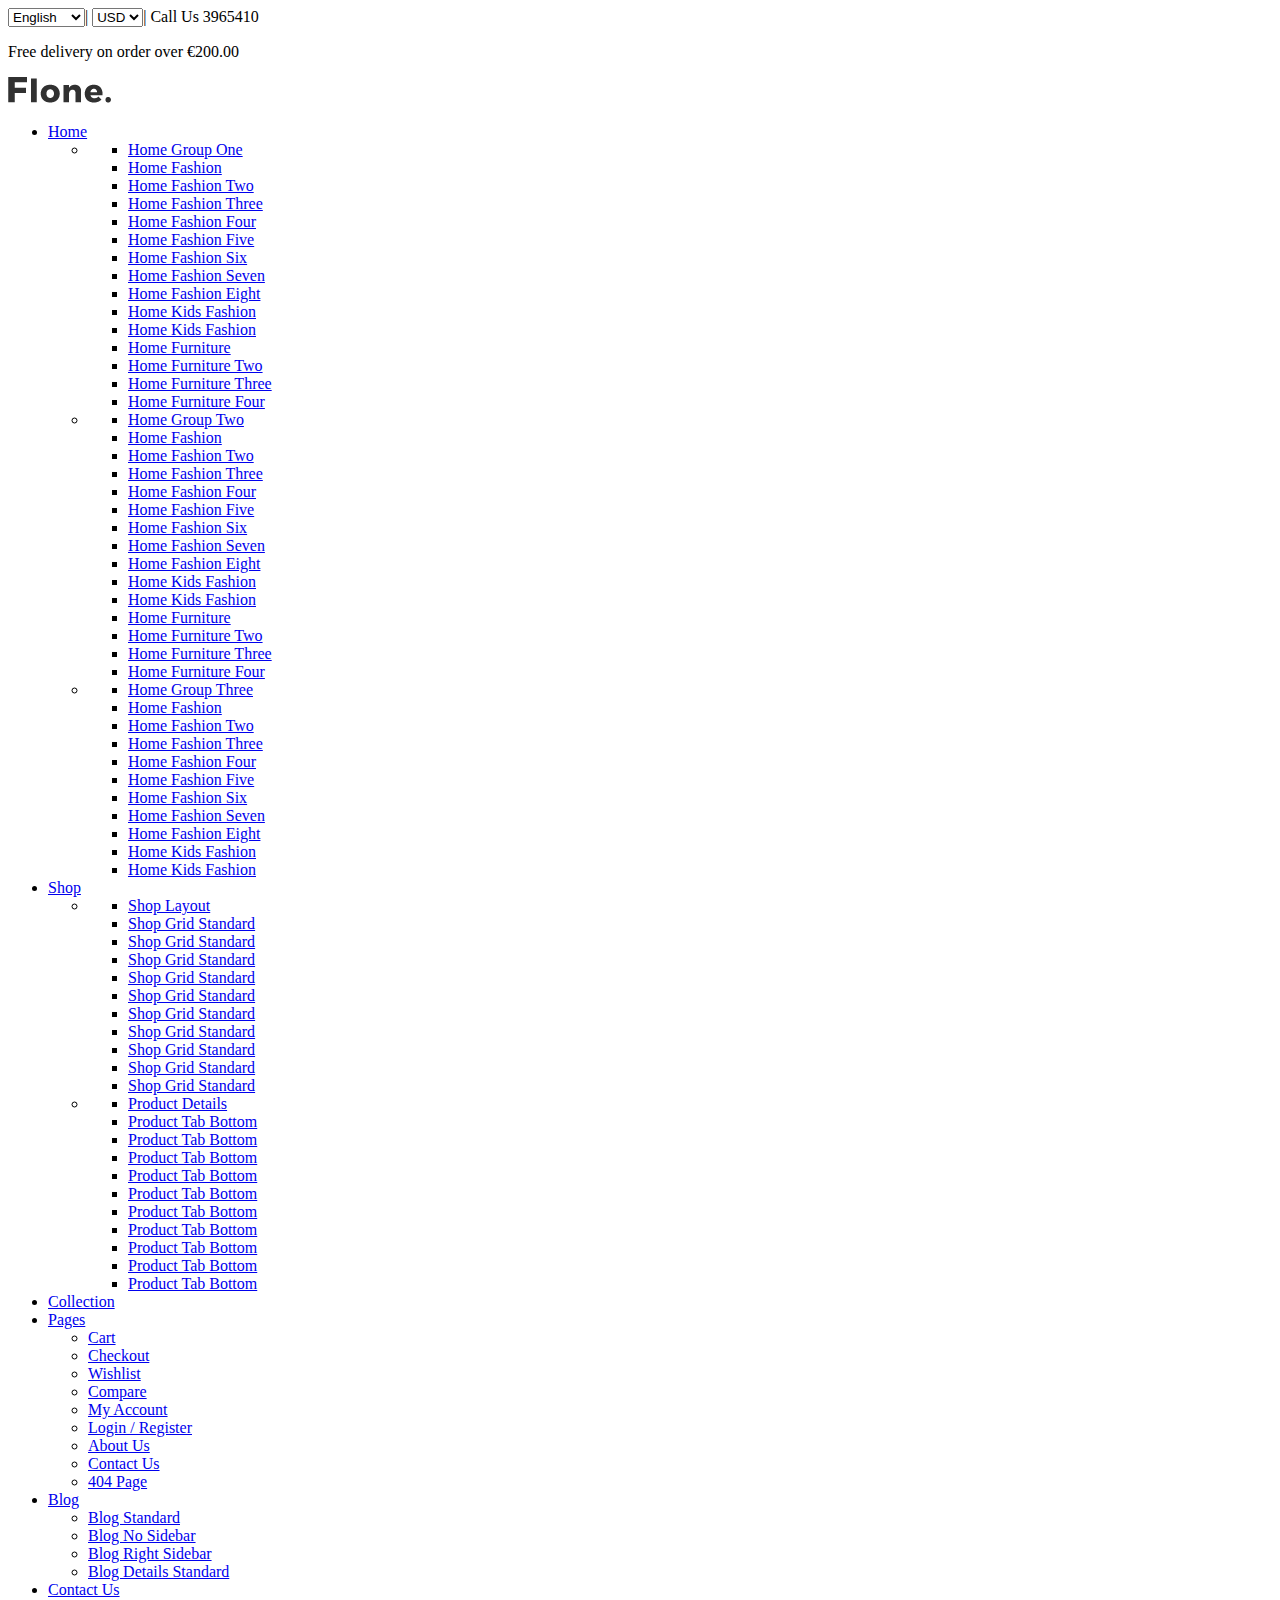
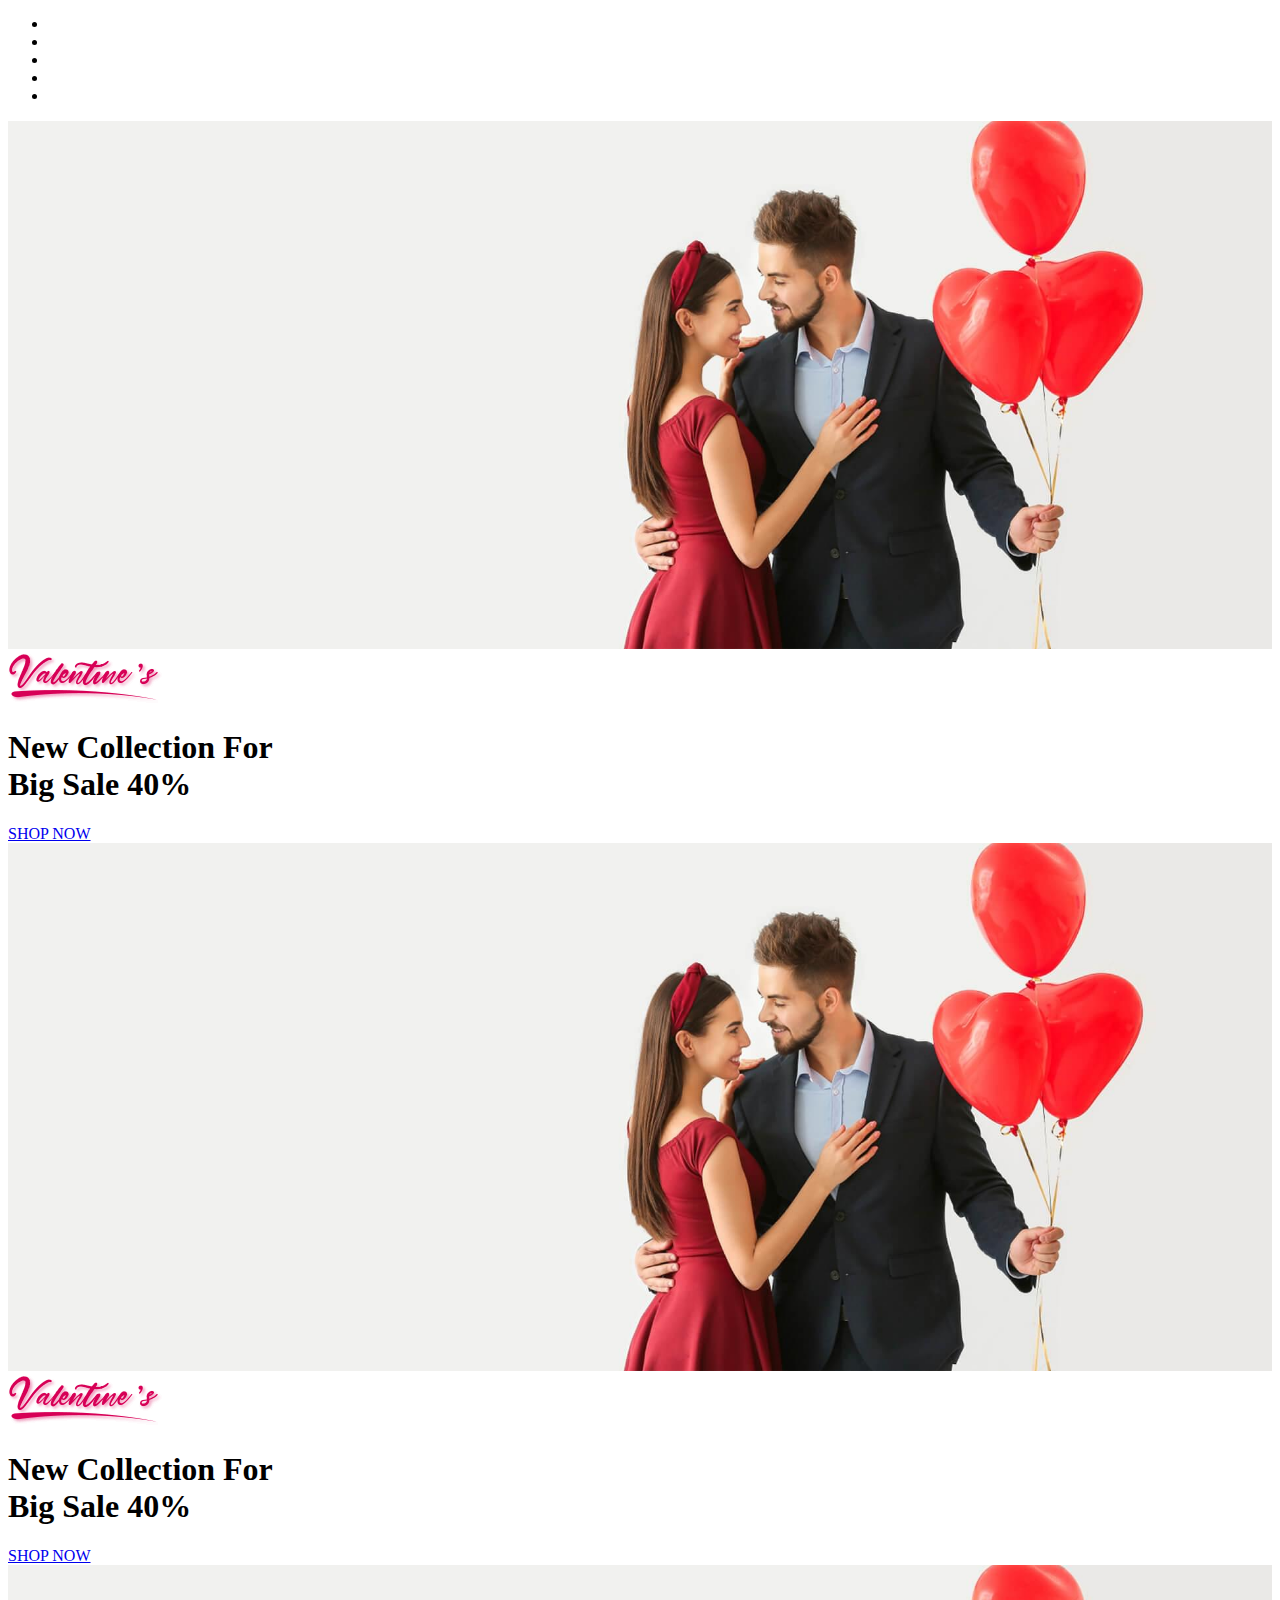
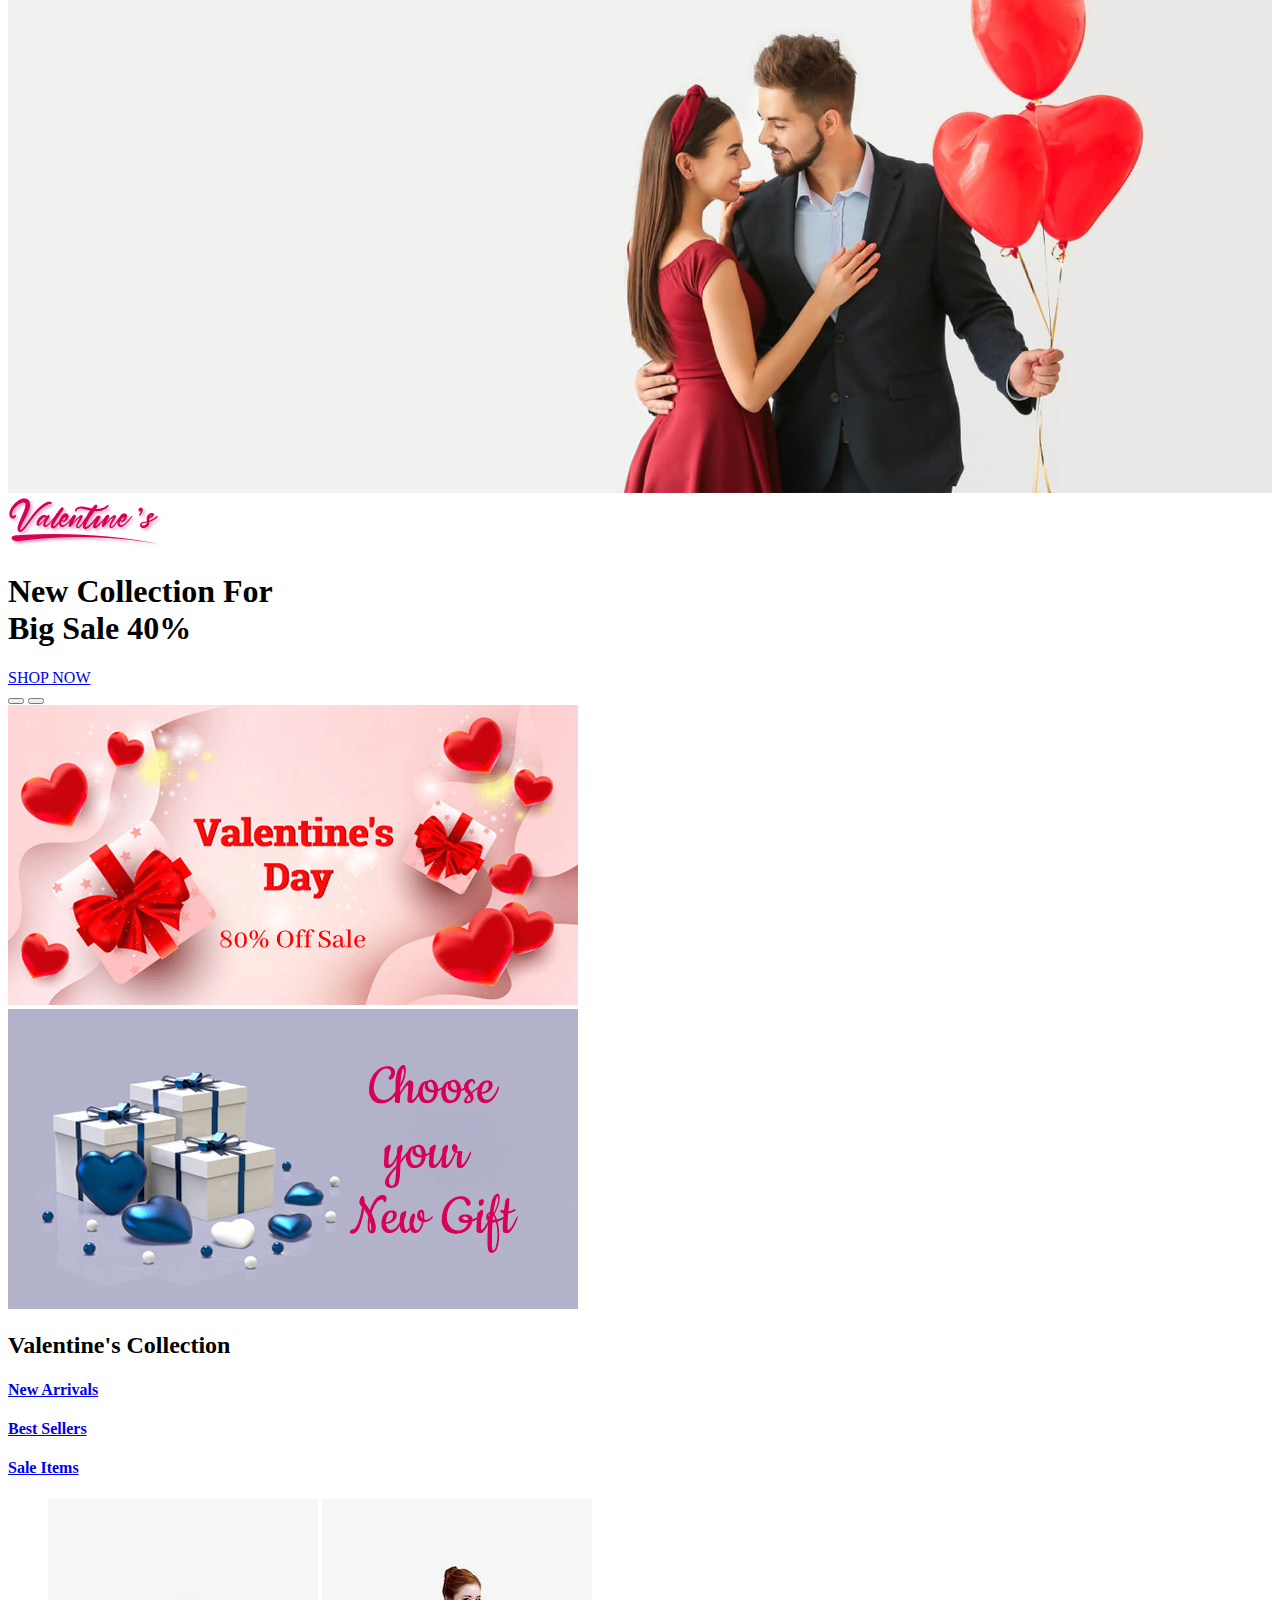
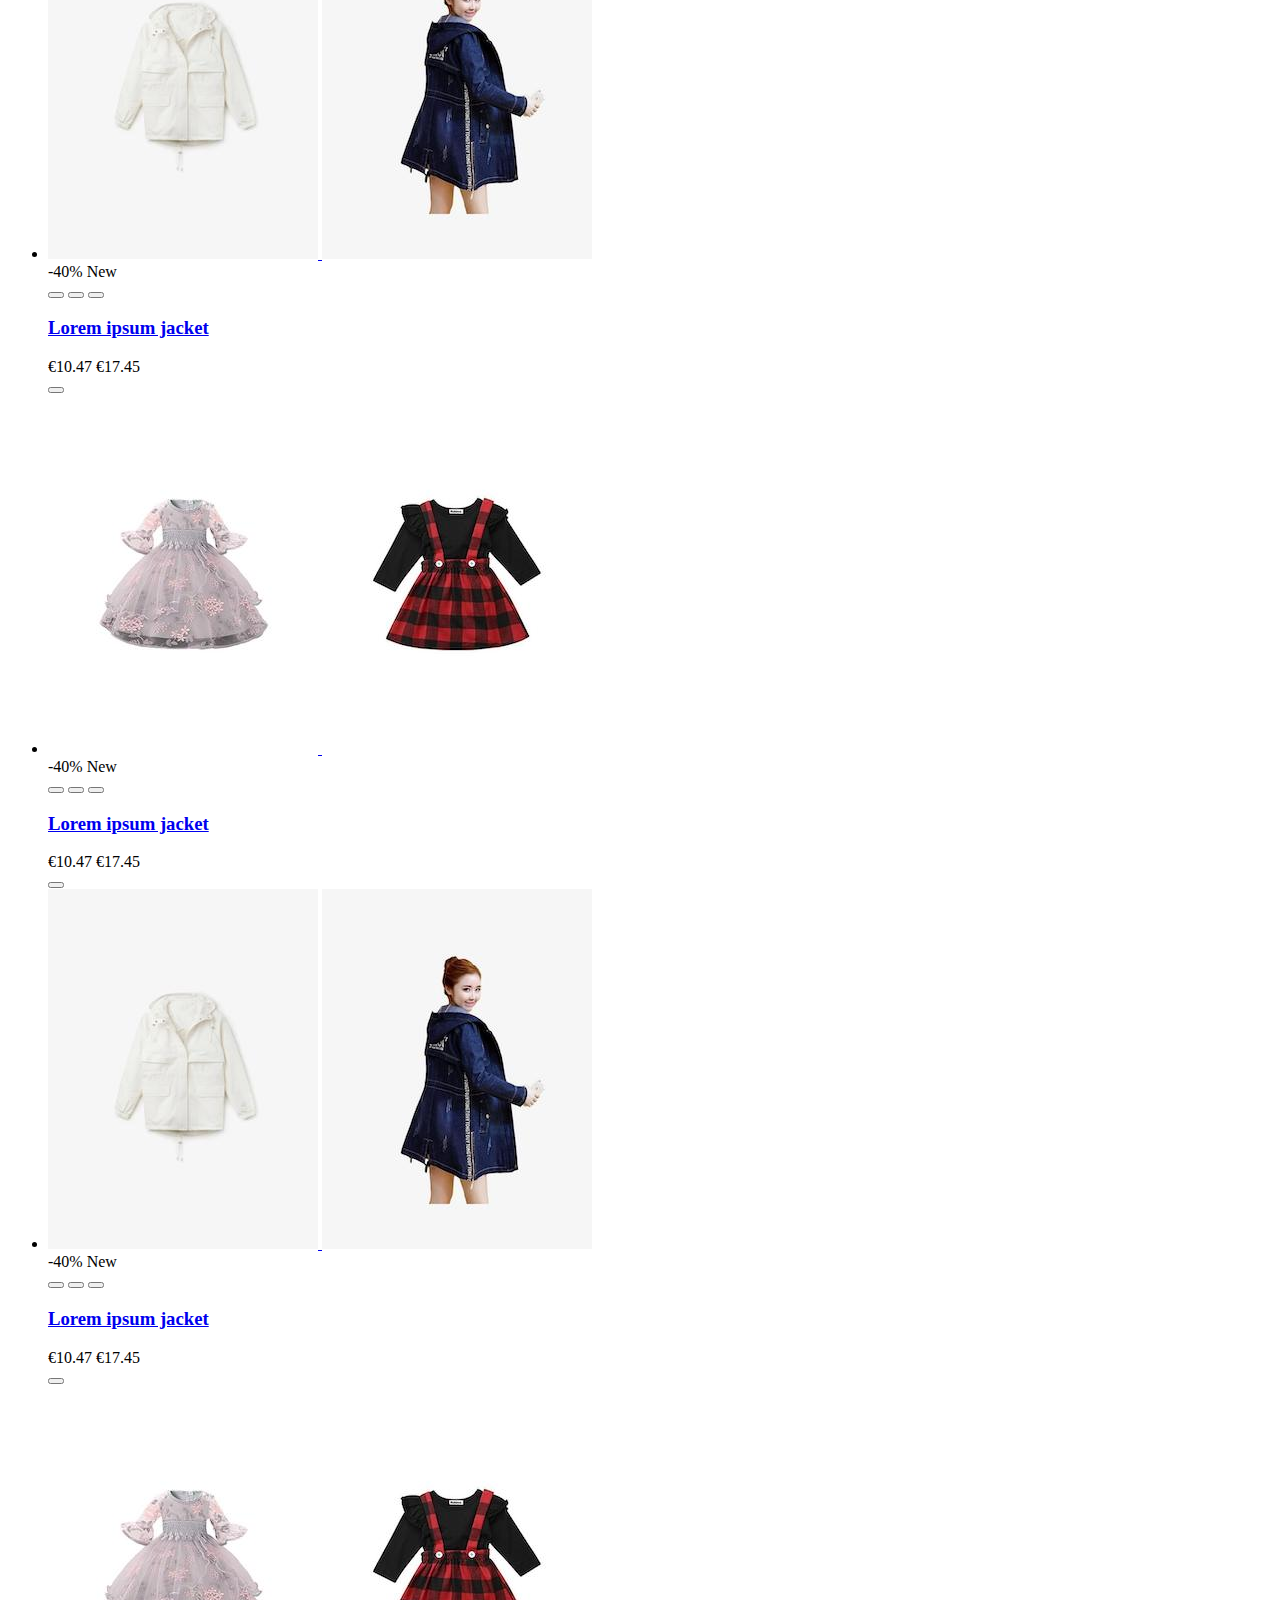
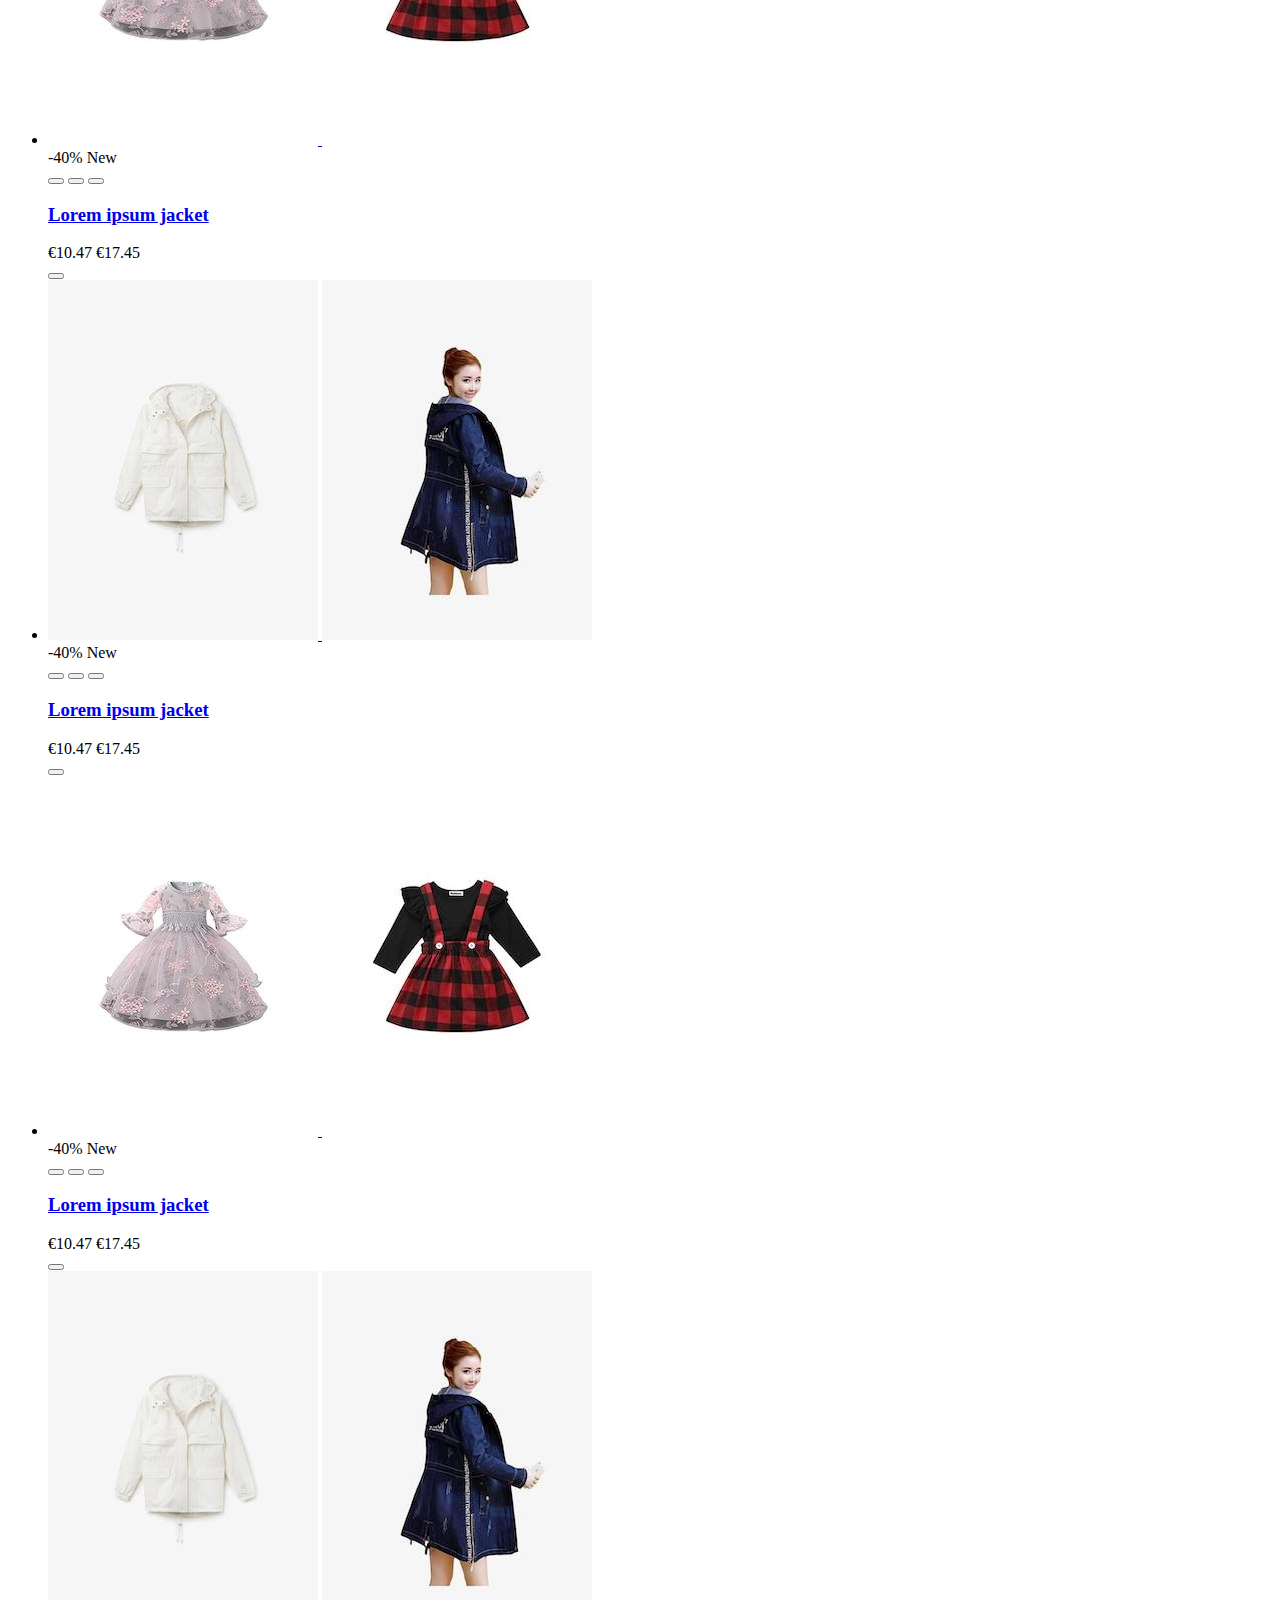
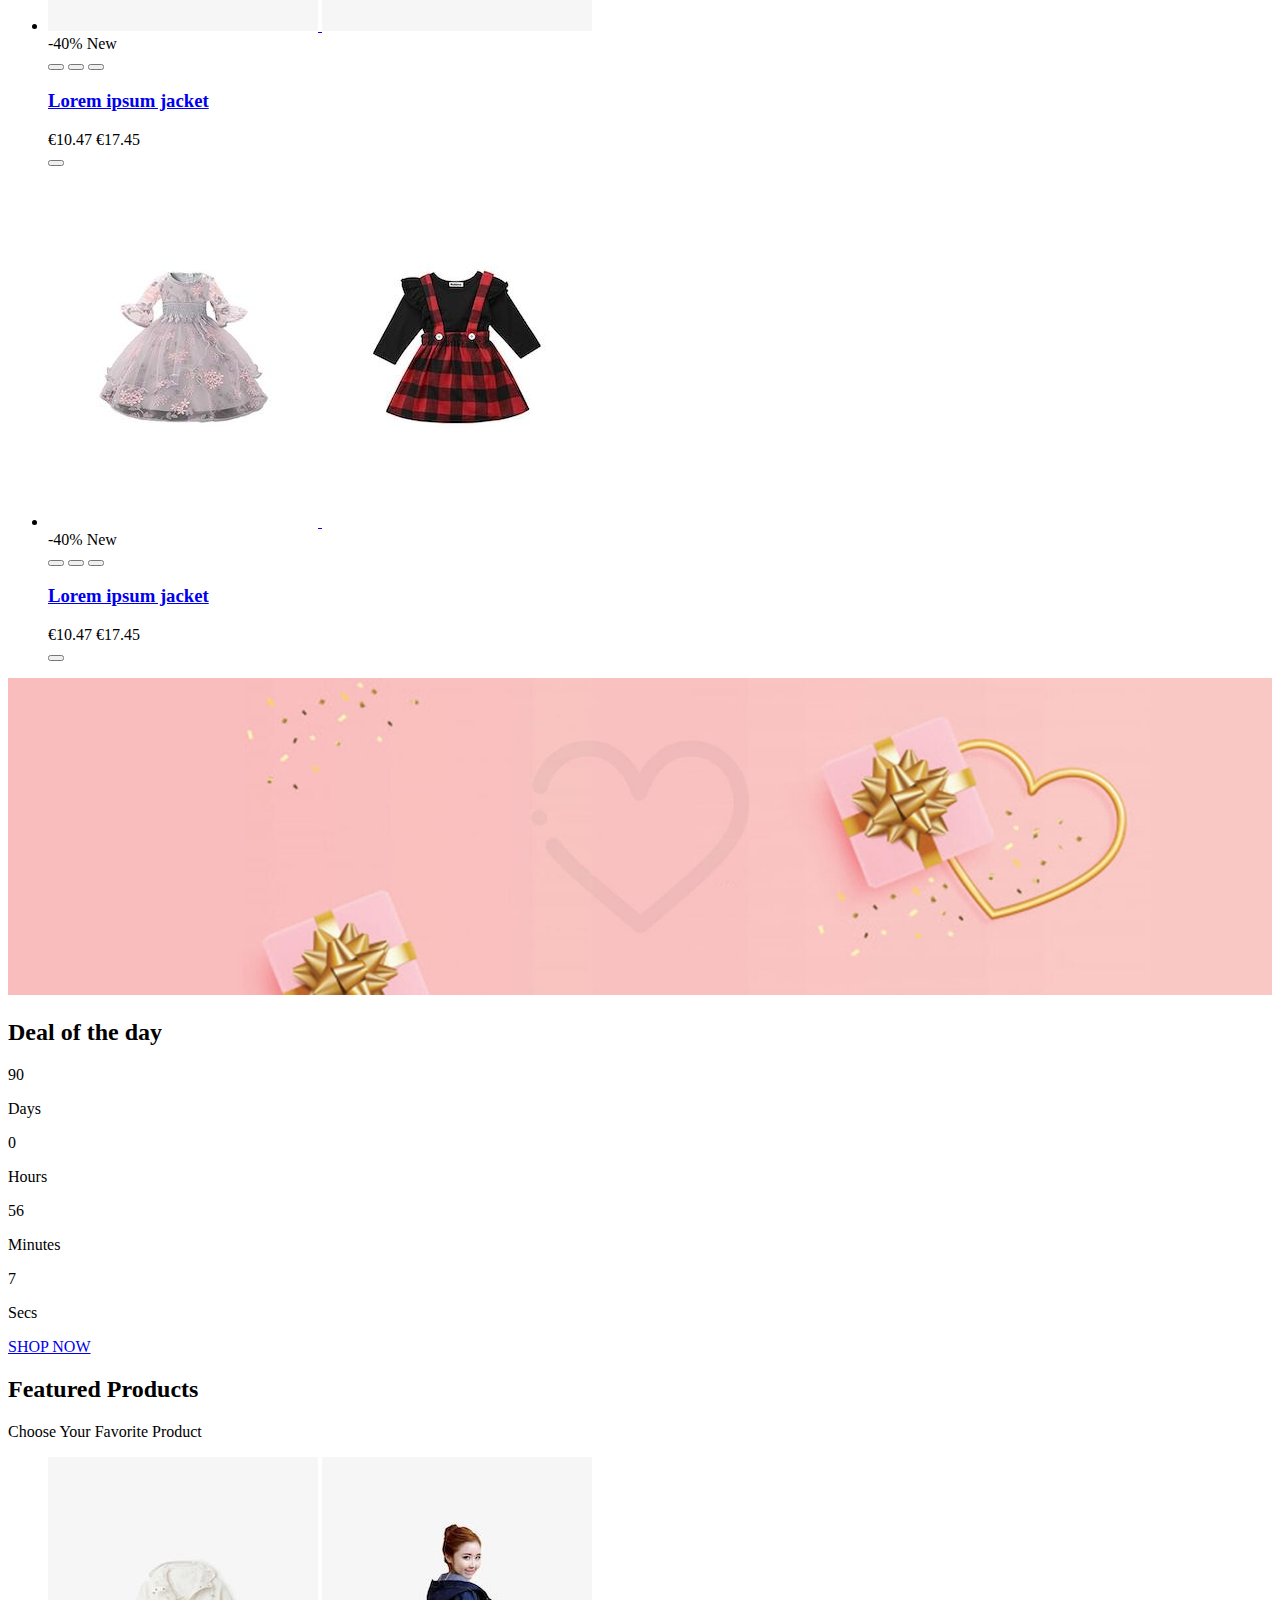
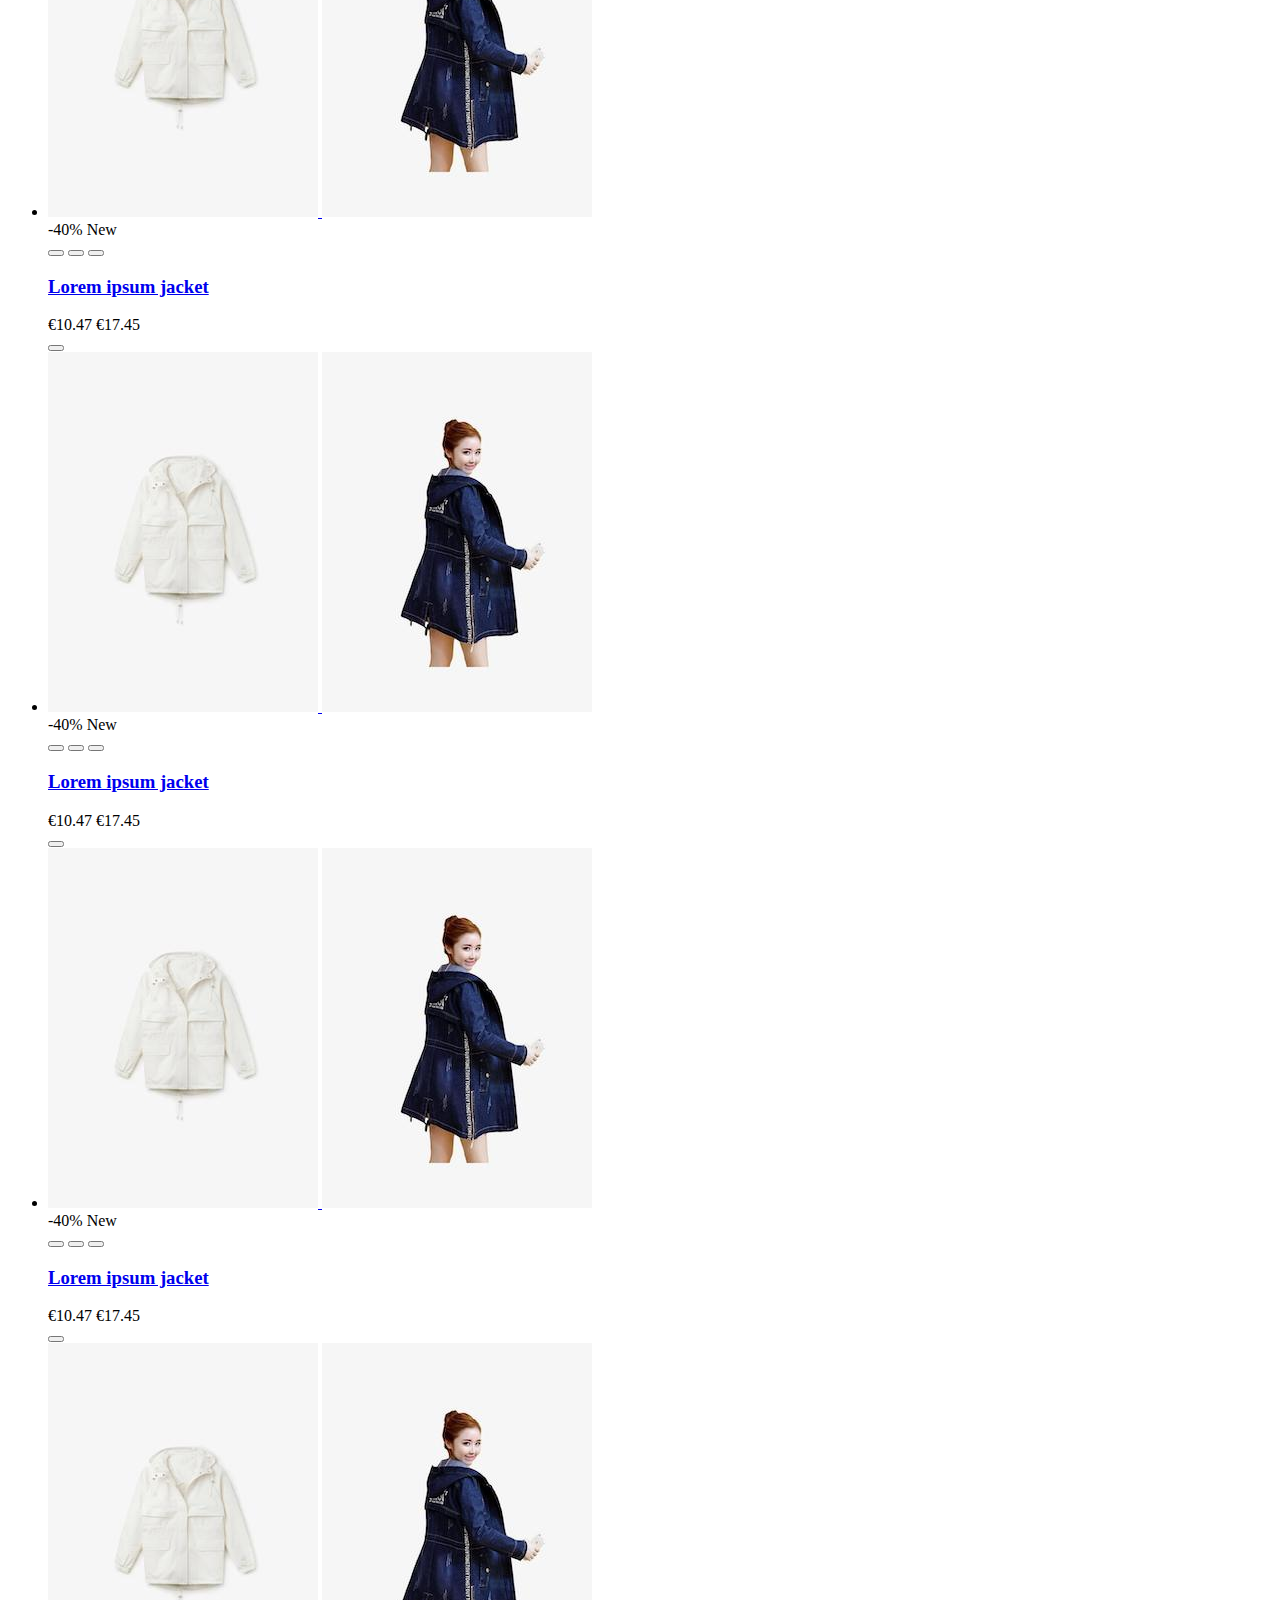
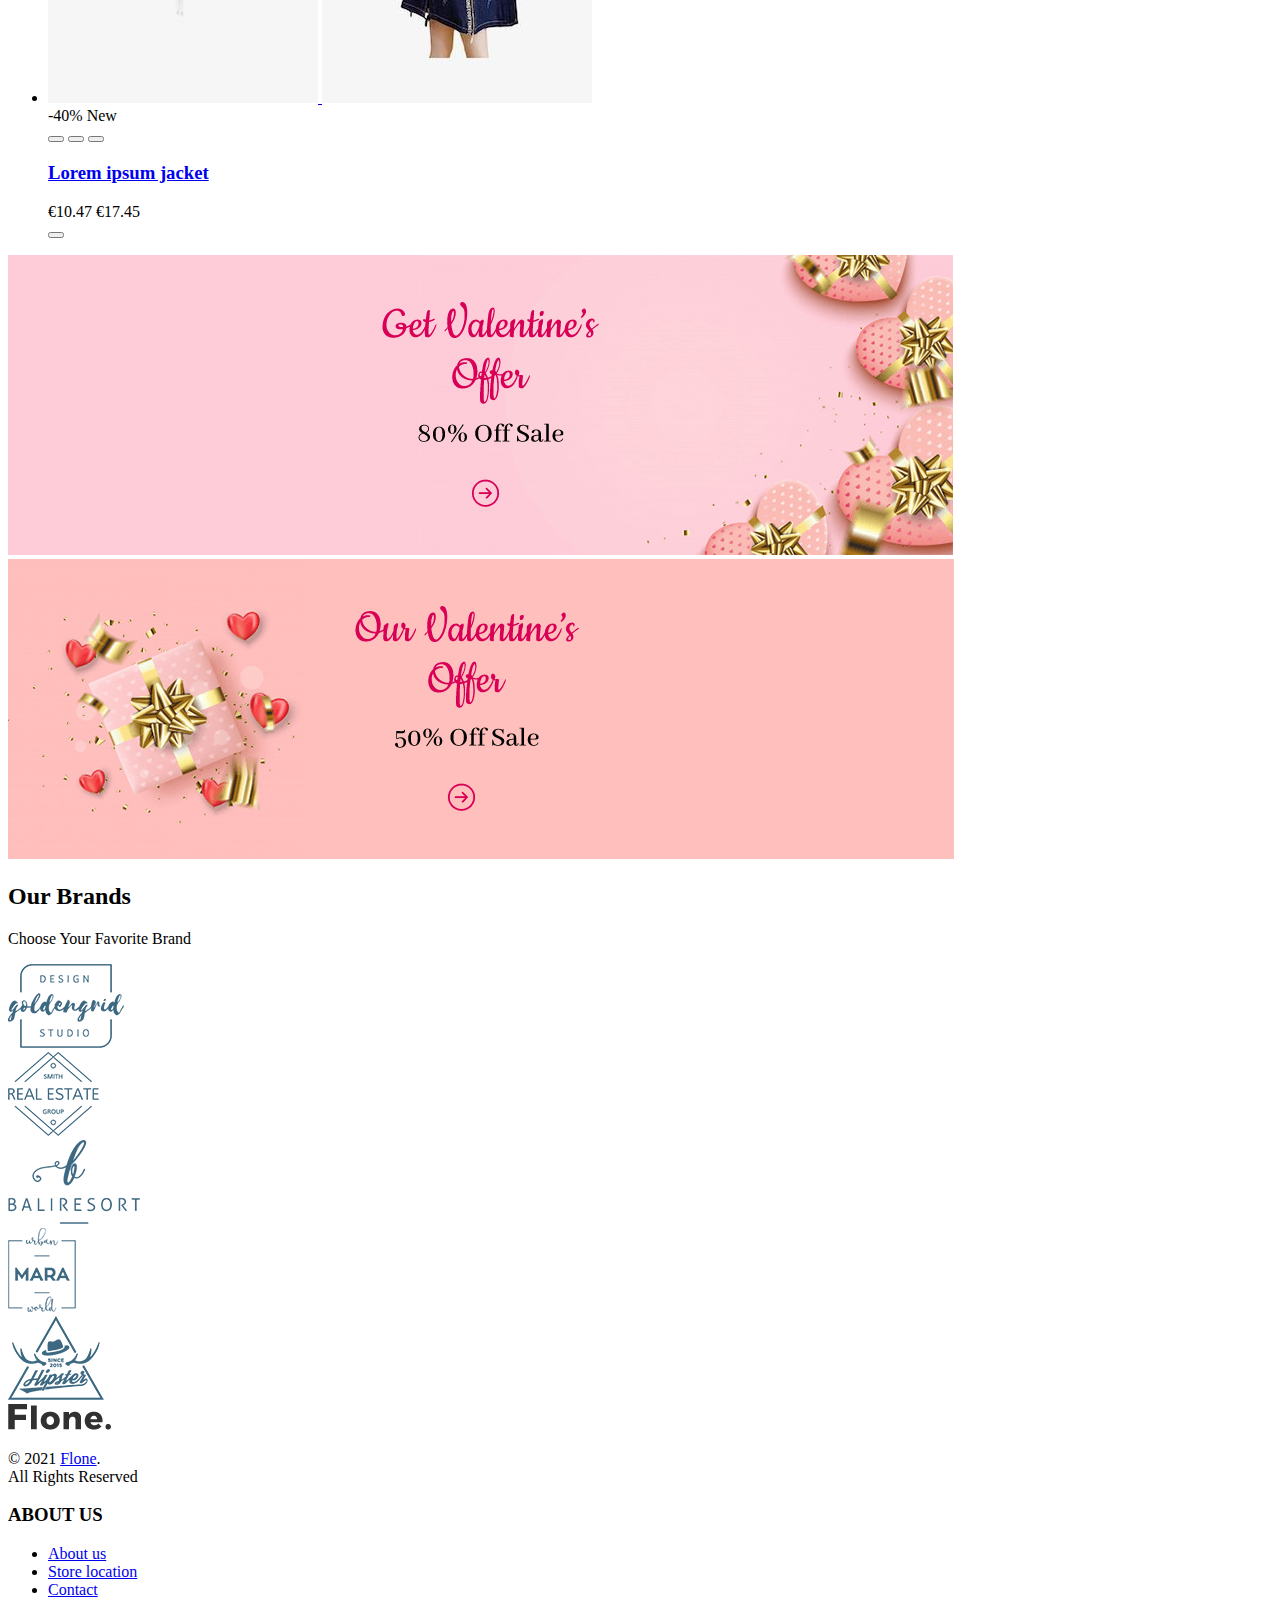
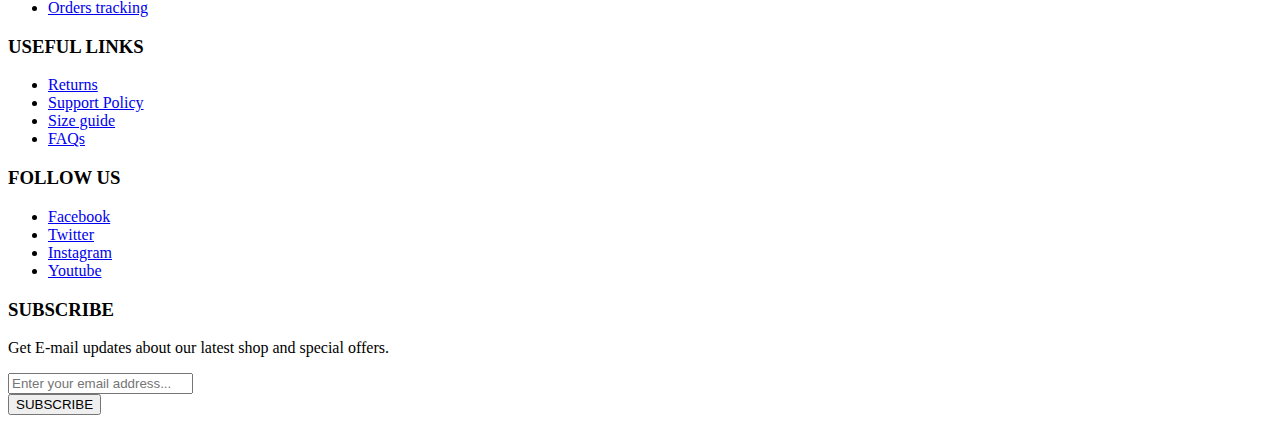
==== Homework2/index.html @ 4a44f286 "Submit homework2" ====
<!DOCTYPE html>
<html lang="en">
<head>
    <meta charset="UTF-8">
    <meta http-equiv="X-UA-Compatible" content="IE=edge">
    <meta name="viewport" content="width=device-width, initial-scale=1.0">
    <title>Homework2</title>
</head>
<body>
    <header>
        <div class="header-top">
            <div class="container">
                <div class="contain-top-left">
                    <select class="language">
                        <option value="english">English</option>
                        <option value="french">French</option>
                        <option value="germany">Germany</option>
                    </select>|
                    <select class="currency">
                        <option value="usd">USD</option>
                        <option value="eur">EUR</option>
                        <option value="gbp">GBP</option>
                    </select>|
                    <span>Call Us 3965410</span>
                </div>
                <div class="contain-top-right">
                    <p>Free delivery on order over €200.00</p>
                </div>
            </div>
        </div>
        <div class="header-bot">
            <div class="container">
                <div class="header-logo">
                    <a href="#"><img src="./img/headerLogo.png" alt="logo"></a>
                </div>
                <div class="header-menu">
                    <nav class="menu">
                        <ul>
                            <li>
                                <a href="#">Home<i class="i-dropdown"></i></a>
                                <ul>
                                    <li>
                                        <ul>
                                            <li class="menu-title"><a href="#">Home Group One</a></li>
                                            <li><a href="#">Home Fashion</a></li>
                                            <li><a href="#">Home Fashion Two</a></li>
                                            <li><a href="#">Home Fashion Three</a></li>
                                            <li><a href="#">Home Fashion Four</a></li>
                                            <li><a href="#">Home Fashion Five</a></li>
                                            <li><a href="#">Home Fashion Six</a></li>
                                            <li><a href="#">Home Fashion Seven</a></li>
                                            <li><a href="#">Home Fashion Eight</a></li>
                                            <li><a href="#">Home Kids Fashion</a></li>
                                            <li><a href="#">Home Kids Fashion</a></li>
                                            <li><a href="#">Home Furniture</a></li>
                                            <li><a href="#">Home Furniture Two</a></li>
                                            <li><a href="#">Home Furniture Three</a></li>
                                            <li><a href="#">Home Furniture Four</a></li>
                                        </ul>
                                    </li>
                                    <li>
                                        <ul>
                                            <li class="menu-title"><a href="#">Home Group Two</a></li>
                                            <li><a href="#">Home Fashion</a></li>
                                            <li><a href="#">Home Fashion Two</a></li>
                                            <li><a href="#">Home Fashion Three</a></li>
                                            <li><a href="#">Home Fashion Four</a></li>
                                            <li><a href="#">Home Fashion Five</a></li>
                                            <li><a href="#">Home Fashion Six</a></li>
                                            <li><a href="#">Home Fashion Seven</a></li>
                                            <li><a href="#">Home Fashion Eight</a></li>
                                            <li><a href="#">Home Kids Fashion</a></li>
                                            <li><a href="#">Home Kids Fashion</a></li>
                                            <li><a href="#">Home Furniture</a></li>
                                            <li><a href="#">Home Furniture Two</a></li>
                                            <li><a href="#">Home Furniture Three</a></li>
                                            <li><a href="#">Home Furniture Four</a></li>
                                        </ul>
                                    </li>
                                    <li>
                                        <ul>
                                            <li class="menu-title"><a href="#">Home Group Three</a></li>
                                            <li><a href="#">Home Fashion</a></li>
                                            <li><a href="#">Home Fashion Two</a></li>
                                            <li><a href="#">Home Fashion Three</a></li>
                                            <li><a href="#">Home Fashion Four</a></li>
                                            <li><a href="#">Home Fashion Five</a></li>
                                            <li><a href="#">Home Fashion Six</a></li>
                                            <li><a href="#">Home Fashion Seven</a></li>
                                            <li><a href="#">Home Fashion Eight</a></li>
                                            <li><a href="#">Home Kids Fashion</a></li>
                                            <li><a href="#">Home Kids Fashion</a></li>
                                        </ul>
                                    </li>
                                </ul>
                            </li>
                            <li>
                                <a href="#">Shop<i class="i-dropdown"></i></a>
                                <ul>
                                    <li>
                                        <ul>
                                            <li class="menu-title"><a href="#">Shop Layout</a></li>
                                            <li><a href="#">Shop Grid Standard</a></li>
                                            <li><a href="#">Shop Grid Standard</a></li>
                                            <li><a href="#">Shop Grid Standard</a></li>
                                            <li><a href="#">Shop Grid Standard</a></li>
                                            <li><a href="#">Shop Grid Standard</a></li>
                                            <li><a href="#">Shop Grid Standard</a></li>
                                            <li><a href="#">Shop Grid Standard</a></li>
                                            <li><a href="#">Shop Grid Standard</a></li>
                                            <li><a href="#">Shop Grid Standard</a></li>
                                            <li><a href="#">Shop Grid Standard</a></li>
                                        </ul>
                                    </li>
                                    <li>
                                        <ul>
                                            <li class="menu-title"><a href="#">Product Details</a></li>
                                            <li><a href="#">Product Tab Bottom</a></li>
                                            <li><a href="#">Product Tab Bottom</a></li>
                                            <li><a href="#">Product Tab Bottom</a></li>
                                            <li><a href="#">Product Tab Bottom</a></li>
                                            <li><a href="#">Product Tab Bottom</a></li>
                                            <li><a href="#">Product Tab Bottom</a></li>
                                            <li><a href="#">Product Tab Bottom</a></li>
                                            <li><a href="#">Product Tab Bottom</a></li>
                                            <li><a href="#">Product Tab Bottom</a></li>
                                            <li><a href="#">Product Tab Bottom</a></li>
                                        </ul>
                                    </li>
                                </ul>
                            </li>
                            <li>
                                <a href="#">Collection</a>
                            </li>
                            <li>
                                <a href="#">Pages<i class="i-dropdown"></i></a>
                                <ul class="submenu">
                                    <li>
                                        <a href="#">Cart</a>
                                    </li>
                                    <li>
                                        <a href="#">Checkout</a>
                                    </li>
                                    <li>
                                        <a href="#">Wishlist</a>
                                    </li>
                                    <li>
                                        <a href="#">Compare</a>
                                    </li>
                                    <li>
                                        <a href="#">My Account</a>
                                    </li>
                                    <li>
                                        <a href="#">Login / Register</a>
                                    </li>
                                    <li>
                                        <a href="#">About Us</a>
                                    </li>
                                    <li>
                                        <a href="#">Contact Us</a>
                                    </li>
                                    <li>
                                        <a href="#">404 Page</a>
                                    </li>
                                </ul>
                            </li>
                            <li>
                                <a href="#">Blog<i class="i-dropdown"></i></a>
                                <ul class="submenu">
                                    <li>
                                        <a href="#">Blog Standard</a>
                                    </li>
                                    <li>
                                        <a href="#">Blog No Sidebar</a>
                                    </li>
                                    <li>
                                        <a href="#r">Blog Right Sidebar</a>
                                    </li>
                                    <li>
                                        <a href="#">Blog Details Standard</a>
                                    </li>
                                </ul>
                            </li>
                            <li>
                                <a href="#">Contact Us</a>
                            </li>
                        </ul>
                    </nav>
                </div>
                <div class="header-icon">
                    <ul>
                        <li><a href=""><i class="i-search"></i></a></li>
                        <li><a href=""><i class="i-user"></i></a></li>
                        <li><a href=""><i class="i-wrap"></i></a></li>
                        <li><a href=""><i class="i-like"></i></a></li>
                        <li><a href=""><i class="i-shopbag"></i></a></li>
                    </ul>
                </div>
            </div>
        </div>
    </header>

    <main>
        <!-- carousel -->
        <section class="section-carousels">
            <div class="carousels slide">
                <div class="carousel-inner">
                    <div class="carousel-item">
                        <img src="./img/imgSlideTop.jpeg" style="width:100%;" alt="image slide">
                        <div class="content-img">
                            <img class="animated" src="./img/imgConentSlide.png" alt="image content">
                        </div>
                        <h1 class="animated">New Collection For <br>Big Sale 40%</h1>
                        <div class="btn">
                            <a class="animated" href="#">SHOP NOW</a>
                        </div>
                    </div>
                    <div class="carousel-item">
                        <img src="./img/imgSlideTop.jpeg" alt="image-layout" style="width:100%;">
                        <div class="content-img">
                            <img class="animated" src="./img/imgConentSlide.png" alt="image content">
                        </div>
                        <h1 class="animated">New Collection For <br>Big Sale 40%</h1>
                        <div class="btn">
                            <a class="animated" href="#">SHOP NOW</a>
                        </div>
                    </div>
                    <div class="carousel-item">
                        <img src="./img/imgSlideTop.jpeg" alt="image-layout" style="width:100%;">
                        <div class="content-img">
                            <img class="animated" src="./img/imgConentSlide.png" alt="image content">
                        </div>
                        <h1 class="animated">New Collection For <br>Big Sale 40%</h1>
                        <div class="btn-primary">
                            <a class="animated" href="#">SHOP NOW</a>
                        </div>
                    </div>
                </div>
            </div>
            <button class="button-next" aria-label="Next slide">
                <i class="i-right"></i>
            </button>
            <button class="button-prev" aria-label="Previous slide">
                <i class="i-left"></i>
            </button>
        </section>
        <!-- banner top -->
        <div class="banner-area-top">
            <div class="container">
                <div class="banner-col">
                    <a href="#">
                        <img src="./img/banner1.png" alt="banner left">
                    </a>
                </div>
                <div class="banner-col">
                    <a href="#">
                        <img src="./img/banner2.png" alt="banner right">
                    </a>
                </div>
            </div>
        </div>
        <!-- product -->
        <div class="product-area">
            <div class="container">
                <div class="header-product">
                    <h2>Valentine's Collection</h2>
                </div>
                <nav class="product-tab-list">
                    <div class="nav-item">
                        <a href="#" class="nav-link">
                            <h4>New Arrivals</h4>
                        </a>
                    </div>
                    <div class="nav-item">
                        <a href="#" class="nav-link">
                            <h4>Best Sellers</h4>
                        </a>
                    </div>
                    <div class="nav-item">
                        <a href="#" class="nav-link">
                            <h4>Sale Items</h4>
                        </a>
                    </div>
                </nav>
                <div class="products-show">
                    <ul class="products-list">
                        <li class="product-item">
                            <div class="product-item">
                                <div class="product-img">
                                    <a href="#">
                                        <img class="default-img" src="./img/imgPro1.jpeg" alt="product image 1">
                                        <img class="hover-img" src="./img/imgPro2.jpeg" alt="product image 2">
                                    </a>
                                    <div class="product-img-text">
                                        <span class="pink">-40%</span>
                                        <span class="purple">New</span>
                                    </div>
                                    <div class="product-icon">
                                        <button title="Select options">
                                            <i class="i-select"></i>
                                        </button>
                                        <button title="Quick View">
                                            <i class="i-view"></i>
                                        </button>
                                        <button title="Add to compare">
                                            <i class="i-wrap"></i>
                                        </button>
                                    </div>
                                </div>
                                <div class="product-information">
                                    <div class="title-price">
                                        <h3><a href="#">Lorem ipsum jacket</a></h3>
                                        <div class="price">
                                            <span>€10.47</span>
                                            <span class="old">€17.45</span>
                                        </div>
                                    </div>
                                    <div class="pro-like">
                                        <button title="Add to wishlist">
                                            <i class="i-heart"></i>
                                        </button>
                                    </div>
                                </div>
                            </div>
                        </li>
                        <li class="product-item">
                            <div class="product-item">
                                <div class="product-img">
                                    <a href="#">
                                        <img class="default-img" src="./img/imgPro3.jpeg" alt="product image 3">
                                        <img class="hover-img" src="./img/imgPro4.jpeg" alt="product image 4">
                                    </a>
                                    <div class="product-img-text">
                                        <span class="pink">-40%</span>
                                        <span class="purple">New</span>
                                    </div>
                                    <div class="product-icon">
                                        <button title="Select options">
                                            <i class="i-select"></i>
                                        </button>
                                        <button title="Quick View">
                                            <i class="i-view"></i>
                                        </button>
                                        <button title="Add to compare">
                                            <i class="i-wrap"></i>
                                        </button>
                                    </div>
                                </div>
                                <div class="product-information">
                                    <div class="title-price">
                                        <h3><a href="#">Lorem ipsum jacket</a></h3>
                                        <div class="price">
                                            <span>€10.47</span>
                                            <span class="old">€17.45</span>
                                        </div>
                                    </div>
                                    <div class="pro-like">
                                        <button title="Add to wishlist">
                                            <i class="i-heart"></i>
                                        </button>
                                    </div>
                                </div>
                            </div>
                        </li>
                        <li class="product-item">
                            <div class="product-item">
                                <div class="product-img">
                                    <a href="#">
                                        <img class="default-img" src="./img/imgPro1.jpeg" alt="product image 1">
                                        <img class="hover-img" src="./img/imgPro2.jpeg" alt="product image 2">
                                    </a>
                                    <div class="product-img-text">
                                        <span class="pink">-40%</span>
                                        <span class="purple">New</span>
                                    </div>
                                    <div class="product-icon">
                                        <button title="Select options">
                                            <i class="i-select"></i>
                                        </button>
                                        <button title="Quick View">
                                            <i class="i-view"></i>
                                        </button>
                                        <button title="Add to compare">
                                            <i class="i-wrap"></i>
                                        </button>
                                    </div>
                                </div>
                                <div class="product-information">
                                    <div class="title-price">
                                        <h3><a href="#">Lorem ipsum jacket</a></h3>
                                        <div class="price">
                                            <span>€10.47</span>
                                            <span class="old">€17.45</span>
                                        </div>
                                    </div>
                                    <div class="pro-like">
                                        <button title="Add to wishlist">
                                            <i class="i-heart"></i>
                                        </button>
                                    </div>
                                </div>
                            </div>
                        </li>
                        <li class="product-item">
                            <div class="product-item">
                                <div class="product-img">
                                    <a href="#">
                                        <img class="default-img" src="./img/imgPro3.jpeg" alt="product image 3">
                                        <img class="hover-img" src="./img/imgPro4.jpeg" alt="product image 4">
                                    </a>
                                    <div class="product-img-text">
                                        <span class="pink">-40%</span>
                                        <span class="purple">New</span>
                                    </div>
                                    <div class="product-icon">
                                        <button title="Select options">
                                            <i class="i-select"></i>
                                        </button>
                                        <button title="Quick View">
                                            <i class="i-view"></i>
                                        </button>
                                        <button title="Add to compare">
                                            <i class="i-wrap"></i>
                                        </button>
                                    </div>
                                </div>
                                <div class="product-information">
                                    <div class="title-price">
                                        <h3><a href="#">Lorem ipsum jacket</a></h3>
                                        <div class="price">
                                            <span>€10.47</span>
                                            <span class="old">€17.45</span>
                                        </div>
                                    </div>
                                    <div class="pro-like">
                                        <button title="Add to wishlist">
                                            <i class="i-heart"></i>
                                        </button>
                                    </div>
                                </div>
                            </div>
                        </li>
                        <li class="product-item">
                            <div class="product-item">
                                <div class="product-img">
                                    <a href="#">
                                        <img class="default-img" src="./img/imgPro1.jpeg" alt="product image 1">
                                        <img class="hover-img" src="./img/imgPro2.jpeg" alt="product image 2">
                                    </a>
                                    <div class="product-img-text">
                                        <span class="pink">-40%</span>
                                        <span class="purple">New</span>
                                    </div>
                                    <div class="product-icon">
                                        <button title="Select options">
                                            <i class="i-select"></i>
                                        </button>
                                        <button title="Quick View">
                                            <i class="i-view"></i>
                                        </button>
                                        <button title="Add to compare">
                                            <i class="i-wrap"></i>
                                        </button>
                                    </div>
                                </div>
                                <div class="product-information">
                                    <div class="title-price">
                                        <h3><a href="#">Lorem ipsum jacket</a></h3>
                                        <div class="price">
                                            <span>€10.47</span>
                                            <span class="old">€17.45</span>
                                        </div>
                                    </div>
                                    <div class="pro-like">
                                        <button title="Add to wishlist">
                                            <i class="i-heart"></i>
                                        </button>
                                    </div>
                                </div>
                            </div>
                        </li>
                        <li class="product-item">
                            <div class="product-item">
                                <div class="product-img">
                                    <a href="#">
                                        <img class="default-img" src="./img/imgPro3.jpeg" alt="product image 3">
                                        <img class="hover-img" src="./img/imgPro4.jpeg" alt="product image 4">
                                    </a>
                                    <div class="product-img-text">
                                        <span class="pink">-40%</span>
                                        <span class="purple">New</span>
                                    </div>
                                    <div class="product-icon">
                                        <button title="Select options">
                                            <i class="i-select"></i>
                                        </button>
                                        <button title="Quick View">
                                            <i class="i-view"></i>
                                        </button>
                                        <button title="Add to compare">
                                            <i class="i-wrap"></i>
                                        </button>
                                    </div>
                                </div>
                                <div class="product-information">
                                    <div class="title-price">
                                        <h3><a href="#">Lorem ipsum jacket</a></h3>
                                        <div class="price">
                                            <span>€10.47</span>
                                            <span class="old">€17.45</span>
                                        </div>
                                    </div>
                                    <div class="pro-like">
                                        <button title="Add to wishlist">
                                            <i class="i-heart"></i>
                                        </button>
                                    </div>
                                </div>
                            </div>
                        </li>
                        <li class="product-item">
                            <div class="product-item">
                                <div class="product-img">
                                    <a href="#">
                                        <img class="default-img" src="./img/imgPro1.jpeg" alt="product image 1">
                                        <img class="hover-img" src="./img/imgPro2.jpeg" alt="product image 2">
                                    </a>
                                    <div class="product-img-text">
                                        <span class="pink">-40%</span>
                                        <span class="purple">New</span>
                                    </div>
                                    <div class="product-icon">
                                        <button title="Select options">
                                            <i class="i-select"></i>
                                        </button>
                                        <button title="Quick View">
                                            <i class="i-view"></i>
                                        </button>
                                        <button title="Add to compare">
                                            <i class="i-wrap"></i>
                                        </button>
                                    </div>
                                </div>
                                <div class="product-information">
                                    <div class="title-price">
                                        <h3><a href="#">Lorem ipsum jacket</a></h3>
                                        <div class="price">
                                            <span>€10.47</span>
                                            <span class="old">€17.45</span>
                                        </div>
                                    </div>
                                    <div class="pro-like">
                                        <button title="Add to wishlist">
                                            <i class="i-heart"></i>
                                        </button>
                                    </div>
                                </div>
                            </div>
                        </li>
                        <li class="product-item">
                            <div class="product-item">
                                <div class="product-img">
                                    <a href="#">
                                        <img class="default-img" src="./img/imgPro3.jpeg" alt="product image 3">
                                        <img class="hover-img" src="./img/imgPro4.jpeg" alt="product image 4">
                                    </a>
                                    <div class="product-img-text">
                                        <span class="pink">-40%</span>
                                        <span class="purple">New</span>
                                    </div>
                                    <div class="product-icon">
                                        <button title="Select options">
                                            <i class="i-select"></i>
                                        </button>
                                        <button title="Quick View">
                                            <i class="i-view"></i>
                                        </button>
                                        <button title="Add to compare">
                                            <i class="i-wrap"></i>
                                        </button>
                                    </div>
                                </div>
                                <div class="product-information">
                                    <div class="title-price">
                                        <h3><a href="#">Lorem ipsum jacket</a></h3>
                                        <div class="price">
                                            <span>€10.47</span>
                                            <span class="old">€17.45</span>
                                        </div>
                                    </div>
                                    <div class="pro-like">
                                        <button title="Add to wishlist">
                                            <i class="i-heart"></i>
                                        </button>
                                    </div>
                                </div>
                            </div>
                        </li>
                    </ul>
                </div>
                <div class="offer-time">
                    <img src="./img/imgLayout.jpeg" alt="image-layout" style="width:100%;">
                    <div class="time-infInformation">
                        <h2>Deal of the day</h2>
                        <div class="timer">
                            <div class="timer timer-style">
                                <span class="day">
                                    90 
                                    <p>Days</p>
                                </span>
                                <span class="hour">
                                    0 
                                    <p>Hours</p>
                                </span>
                                <span class="minutes">
                                    56 
                                    <p>Minutes</p>
                                </span>
                                <span>
                                    7 
                                    <p>Secs</p>
                                </span>
                            </div>
                        </div>
                    </div>
                    <div class="btn-primary">
                        <a href="#">SHOP NOW</a>
                    </div>
                </div>
                <div class="outstanding-products">
                    <div class="header-product">
                        <h2>Featured Products</h2>
                        <p>Choose Your Favorite Product</p>
                    </div>
                    <div class="products-show">
                        <ul class="products-list">
                            <li class="product-item">
                                <div class="product-item">
                                    <div class="product-img">
                                        <a href="#">
                                            <img class="default-img" src="./img/imgPro1.jpeg" alt="product image 1">
                                            <img class="hover-img" src="./img/imgPro2.jpeg" alt="product image 2">
                                        </a>
                                        <div class="product-img-text">
                                            <span class="pink">-40%</span>
                                            <span class="purple">New</span>
                                        </div>
                                        <div class="product-icon">
                                            <button title="Select options">
                                                <i class="i-select"></i>
                                            </button>
                                            <button title="Quick View">
                                                <i class="i-view"></i>
                                            </button>
                                            <button title="Add to compare">
                                                <i class="i-wrap"></i>
                                            </button>
                                        </div>
                                    </div>
                                    <div class="product-information">
                                        <div class="title-price">
                                            <h3><a href="#">Lorem ipsum jacket</a></h3>
                                            <div class="price">
                                                <span>€10.47</span>
                                                <span class="old">€17.45</span>
                                            </div>
                                        </div>
                                        <div class="pro-like">
                                            <button title="Add to wishlist">
                                                <i class="i-heart"></i>
                                            </button>
                                        </div>
                                    </div>
                                </div>
                            </li>
                            <li class="product-item">
                                <div class="product-item">
                                    <div class="product-img">
                                        <a href="#">
                                            <img class="default-img" src="./img/imgPro1.jpeg" alt="product image 1">
                                            <img class="hover-img" src="./img/imgPro2.jpeg" alt="product image 2">
                                        </a>
                                        <div class="product-img-text">
                                            <span class="pink">-40%</span>
                                            <span class="purple">New</span>
                                        </div>
                                        <div class="product-icon">
                                            <button title="Select options">
                                                <i class="i-select"></i>
                                            </button>
                                            <button title="Quick View">
                                                <i class="i-view"></i>
                                            </button>
                                            <button title="Add to compare">
                                                <i class="i-wrap"></i>
                                            </button>
                                        </div>
                                    </div>
                                    <div class="product-information">
                                        <div class="title-price">
                                            <h3><a href="#">Lorem ipsum jacket</a></h3>
                                            <div class="price">
                                                <span>€10.47</span>
                                                <span class="old">€17.45</span>
                                            </div>
                                        </div>
                                        <div class="pro-like">
                                            <button title="Add to wishlist">
                                                <i class="i-heart"></i>
                                            </button>
                                        </div>
                                    </div>
                                </div>
                            </li>
                            <li class="product-item">
                                <div class="product-item">
                                    <div class="product-img">
                                        <a href="#">
                                            <img class="default-img" src="./img/imgPro1.jpeg" alt="product image 1">
                                            <img class="hover-img" src="./img/imgPro2.jpeg" alt="product image 2">
                                        </a>
                                        <div class="product-img-text">
                                            <span class="pink">-40%</span>
                                            <span class="purple">New</span>
                                        </div>
                                        <div class="product-icon">
                                            <button title="Select options">
                                                <i class="i-select"></i>
                                            </button>
                                            <button title="Quick View">
                                                <i class="i-view"></i>
                                            </button>
                                            <button title="Add to compare">
                                                <i class="i-wrap"></i>
                                            </button>
                                        </div>
                                    </div>
                                    <div class="product-information">
                                        <div class="title-price">
                                            <h3><a href="#">Lorem ipsum jacket</a></h3>
                                            <div class="price">
                                                <span>€10.47</span>
                                                <span class="old">€17.45</span>
                                            </div>
                                        </div>
                                        <div class="pro-like">
                                            <button title="Add to wishlist">
                                                <i class="i-heart"></i>
                                            </button>
                                        </div>
                                    </div>
                                </div>
                            </li>
                            <li class="product-item">
                                <div class="product-item">
                                    <div class="product-img">
                                        <a href="#">
                                            <img class="default-img" src="./img/imgPro1.jpeg" alt="product image 1">
                                            <img class="hover-img" src="./img/imgPro2.jpeg" alt="product image 2">
                                        </a>
                                        <div class="product-img-text">
                                            <span class="pink">-40%</span>
                                            <span class="purple">New</span>
                                        </div>
                                        <div class="product-icon">
                                            <button title="Select options">
                                                <i class="i-select"></i>
                                            </button>
                                            <button title="Quick View">
                                                <i class="i-view"></i>
                                            </button>
                                            <button title="Add to compare">
                                                <i class="i-wrap"></i>
                                            </button>
                                        </div>
                                    </div>
                                    <div class="product-information">
                                        <div class="title-price">
                                            <h3><a href="#">Lorem ipsum jacket</a></h3>
                                            <div class="price">
                                                <span>€10.47</span>
                                                <span class="old">€17.45</span>
                                            </div>
                                        </div>
                                        <div class="pro-like">
                                            <button title="Add to wishlist">
                                                <i class="i-heart"></i>
                                            </button>
                                        </div>
                                    </div>
                                </div>
                            </li>
                        </ul>
                    </div>
                </div>
            </div>
        </div>
        <!-- banner bot -->
        <div class="banner-area-bot">
            <div class="container">
                <div class="row">
                    <div class="banner-col">
                        <div class="single-banner">
                            <a href="#"><img src="./img/banner3.png" alt="banner left"></a>
                        </div>
                    </div>
                    <div class="banner-col">
                        <div class="single-banner">
                            <a href="#"><img src="./img/banner4.png" alt="banner right"></a>
                        </div>
                    </div>
                </div>
            </div>
        </div>
        <!-- brand logo -->
        <section class="section-carousels-brand">
            <div class="brand-logo">
                <div class="container">
                    <div class="header-brand">
                        <h2>Our Brands</h2>
                        <p>Choose Your Favorite Brand</p>
                    </div>
                    <div class="brand-item">
                        <img src="./img/brand-logo-1.png" alt="brand logo 1">
                    </div>
                    <div class="brand-item">
                        <img src="./img/brand-logo-2.png" alt="brand logo 2">
                    </div>
                    <div class="brand-item">
                        <img src="./img/brand-logo-3.png" alt="brand logo 3">
                    </div>
                    <div class="brand-item">
                        <img src="./img/brand-logo-4.png" alt="brand logo 4">
                    </div>
                    <div class="brand-item">
                        <img src="./img/brand-logo-5.png" alt="brand logo 5">
                    </div>
                </div>
            </div>
        </section>
    </main>

    <footer>
        <div class="container">
            <div class="footer-col">
                <div class="footer-logo">
                    <a href="#"><img alt="footer logo" src="./img/headerLogo.png"></a>
                </div>
                <p>© 2021 <a href="#">Flone</a>.<br> All Rights Reserved</p>
            </div>
            <div class="footer-col">
                <div class="footer-title">
                    <h3>ABOUT US</h3>
                </div>
                <div class="footer-list">
                    <ul>
                        <li>
                            <a href="#">About us</a>
                        </li>
                        <li>
                            <a href="#">Store location</a>
                        </li>
                        <li>
                            <a href="#">Contact</a>
                        </li>
                        <li>
                            <a href="#">Orders tracking</a>
                        </li>
                    </ul>
                </div>
            </div>
            <div class="footer-col">
                <div class="footer-title">
                    <h3>USEFUL LINKS</h3>
                </div>
                <div class="footer-list">
                    <ul>
                        <li>
                            <a href="#">Returns</a>
                        </li>
                        <li>
                            <a href="#">Support Policy</a>
                        </li>
                        <li>
                            <a href="#">Size guide</a>
                        </li>
                        <li>
                            <a href="#">FAQs</a>
                        </li>
                    </ul>
                </div>
            </div>
            <div class="footer-col">
                <div class="footer-title">
                    <h3>FOLLOW US</h3>
                </div>
                <div class="footer-list">
                    <ul>
                        <li>
                            <a href="#">Facebook</a>
                        </li>
                        <li>
                            <a href="#">Twitter</a>
                        </li>
                        <li>
                            <a href="#">Instagram</a>
                        </li>
                        <li>
                            <a href="#">Youtube</a>
                        </li>
                    </ul>
                </div>
            </div>
            <div class="footer-col">
                <div class="footer-title">
                    <h3>SUBSCRIBE</h3>
                </div>
                <p>Get E-mail updates about our latest shop and special offers.</p>
                <div class="sub-form">
                    <form action="#">
                        <div class="input-mail">
                            <input class="email" type="email" placeholder="Enter your email address...">
                        </div>
                        <div class="clear">
                            <button class="button">SUBSCRIBE</button>
                        </div>
                    </form>
                </div>
            </div>
        </div>
    </footer>
    
</body>
</html>
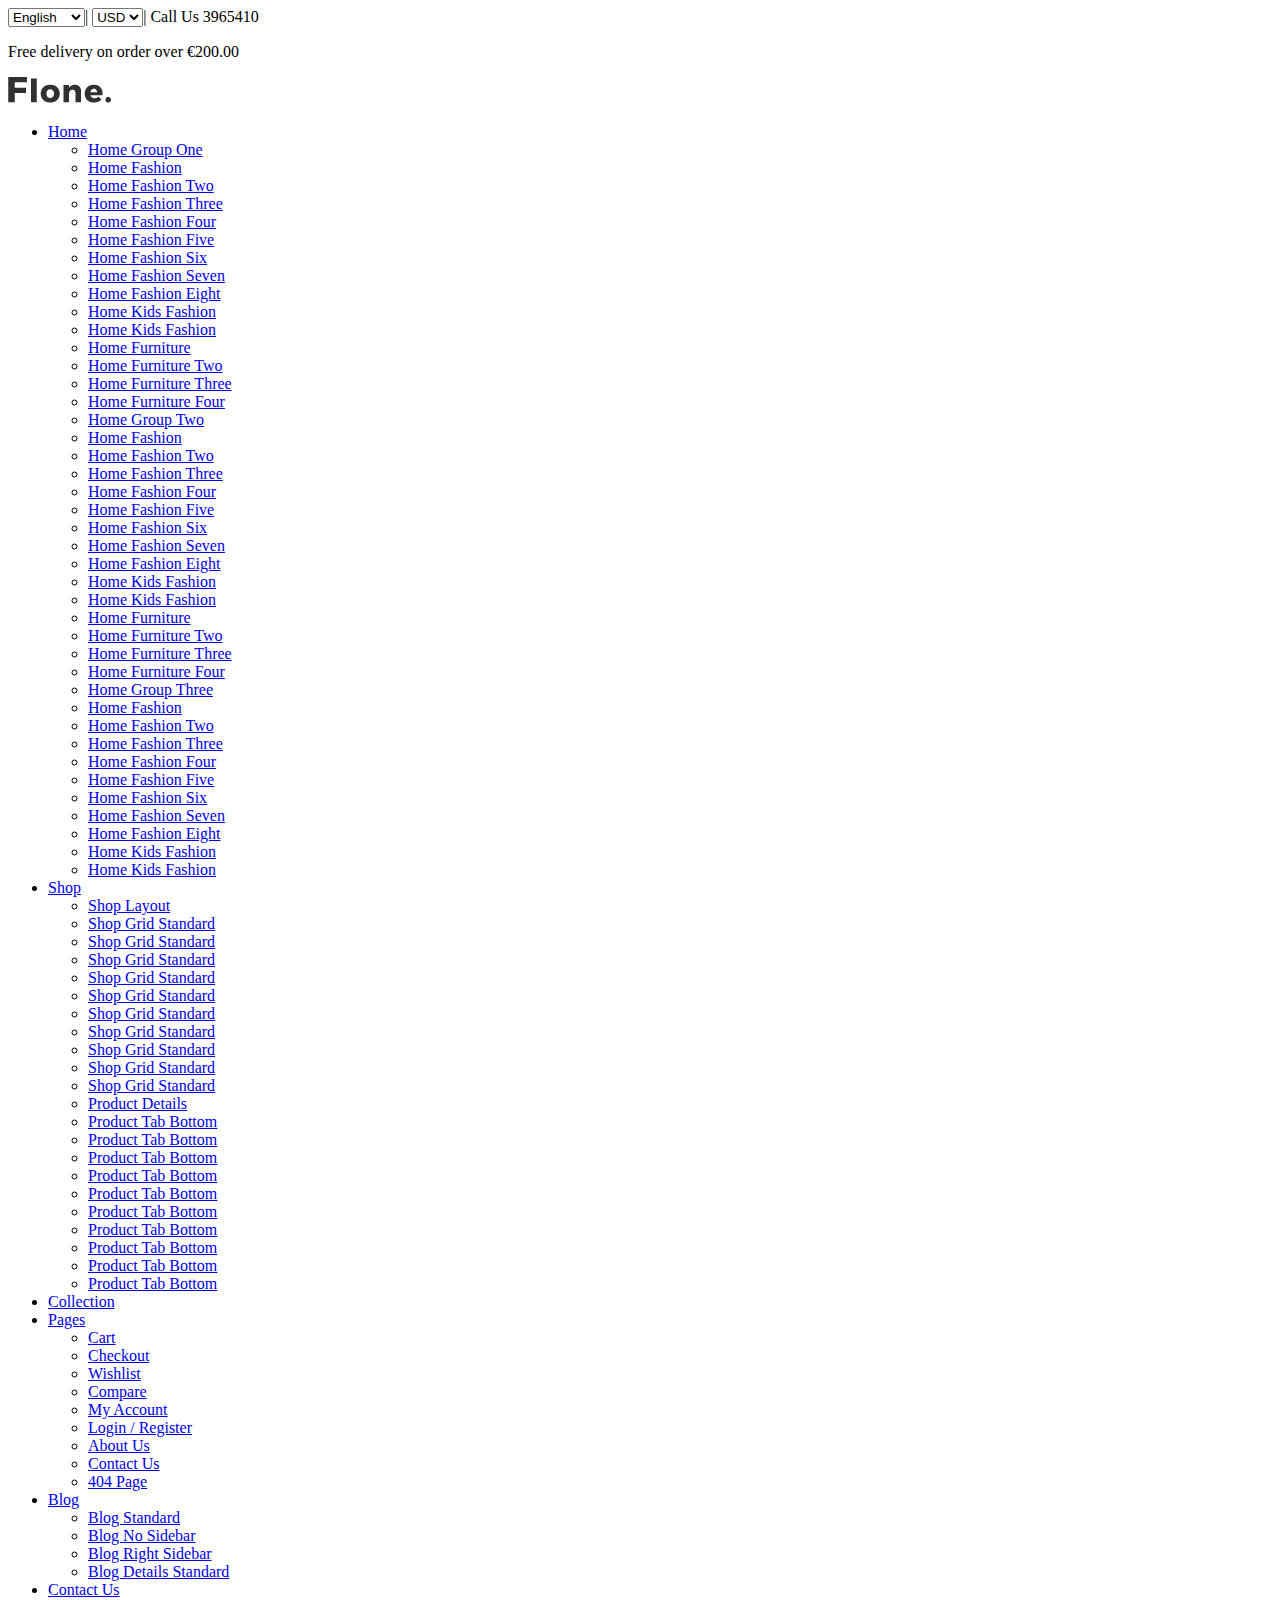
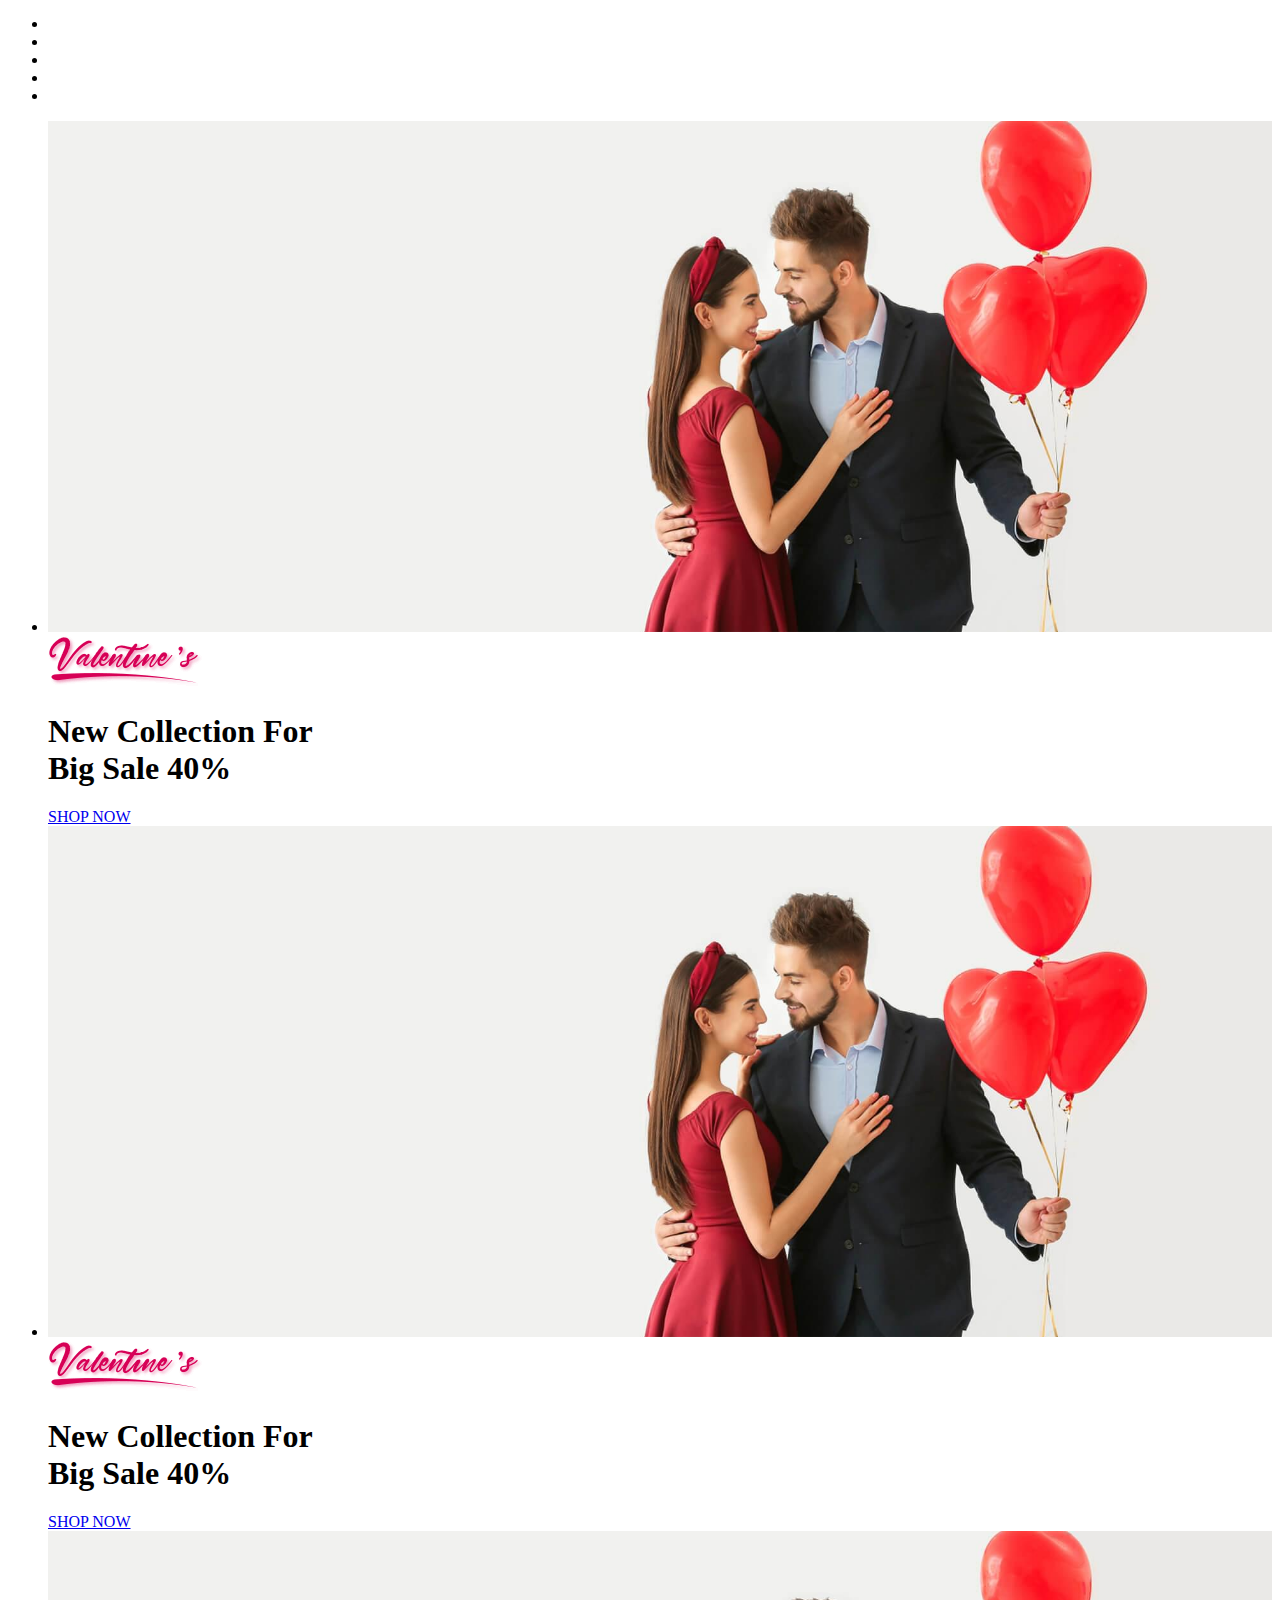
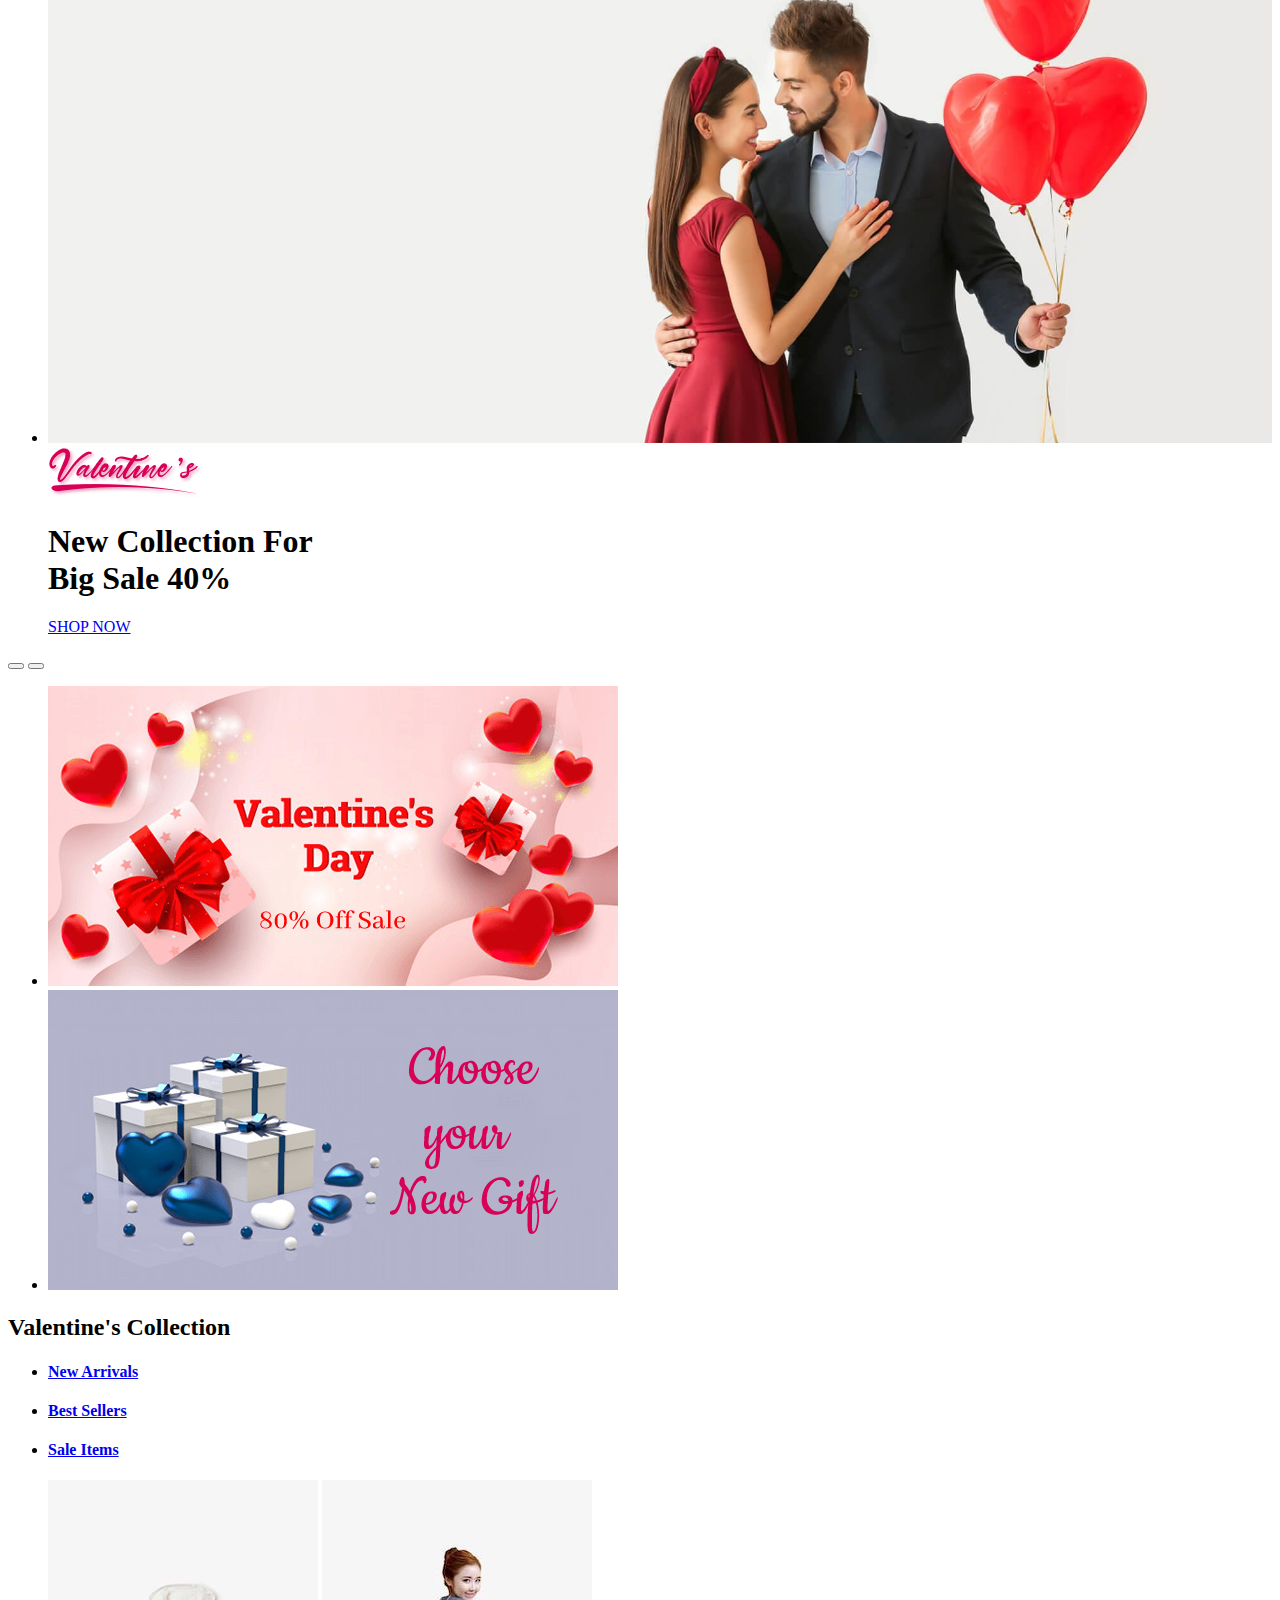
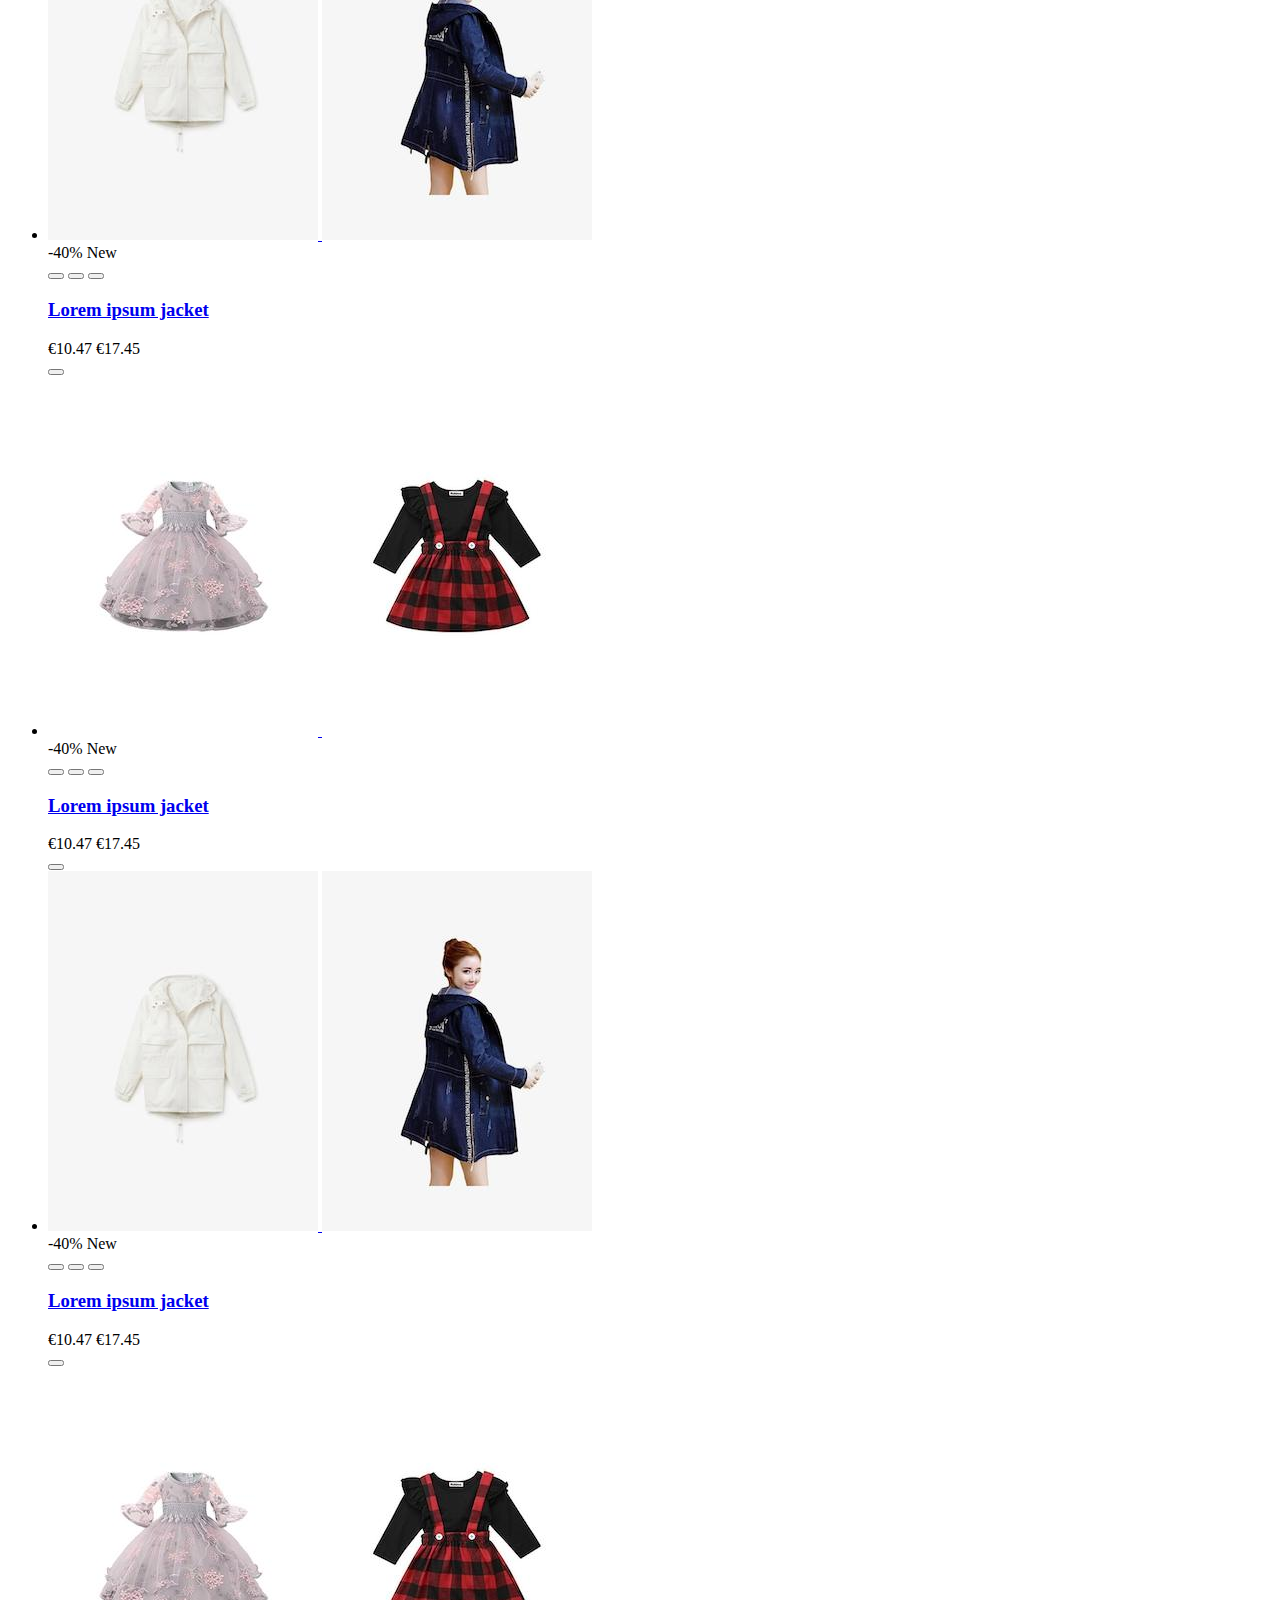
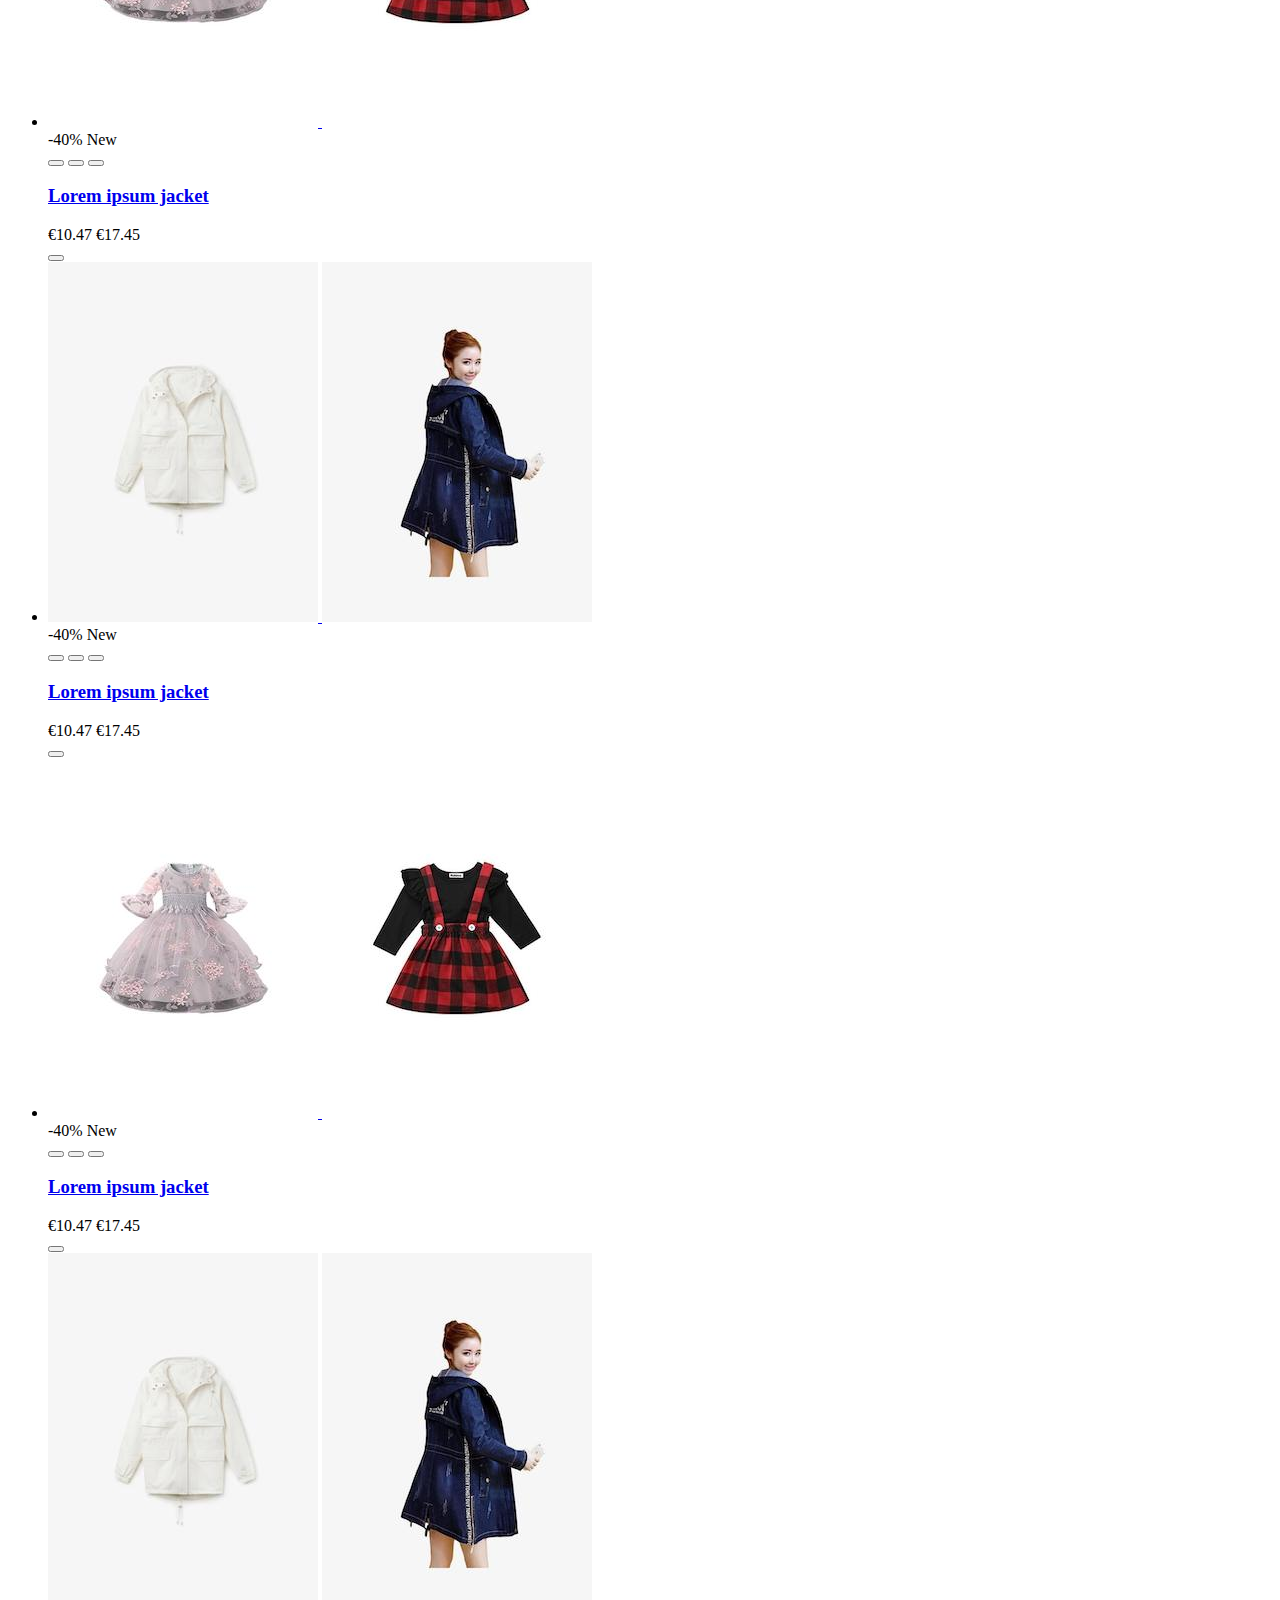
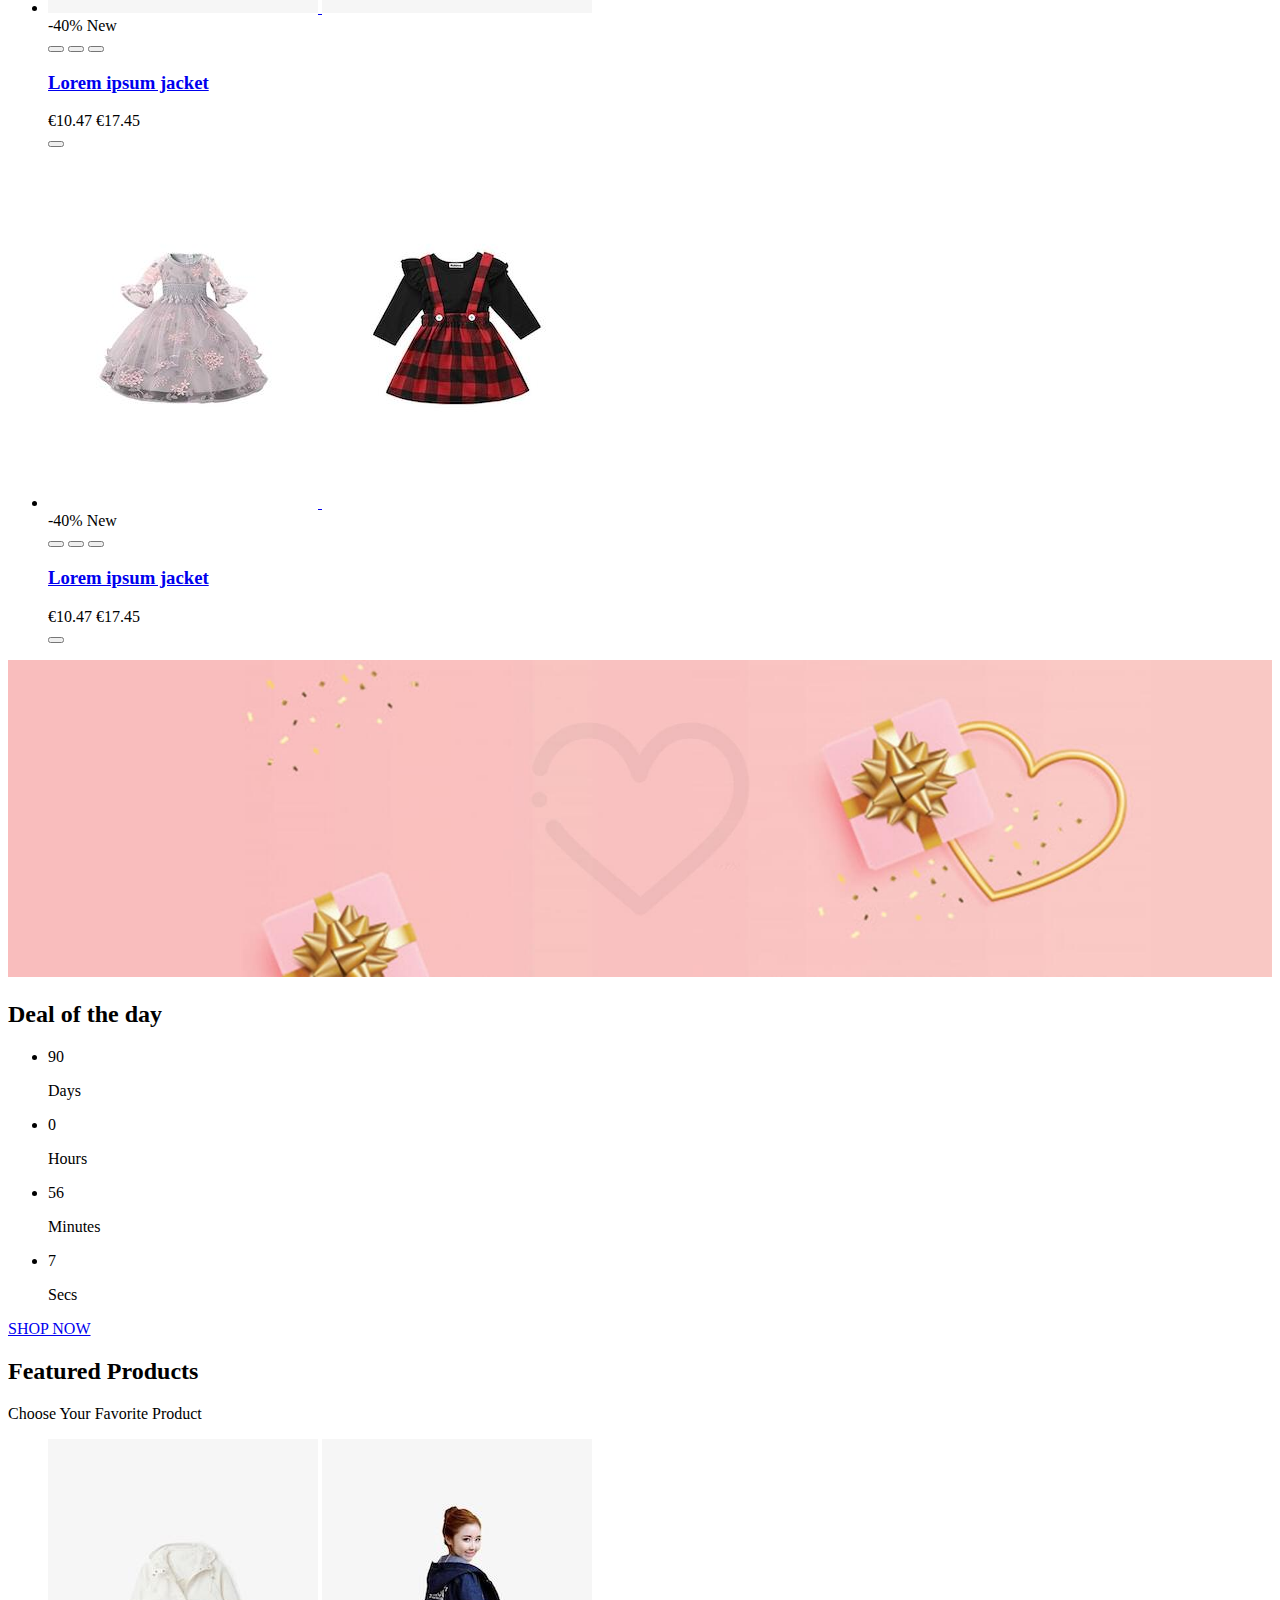
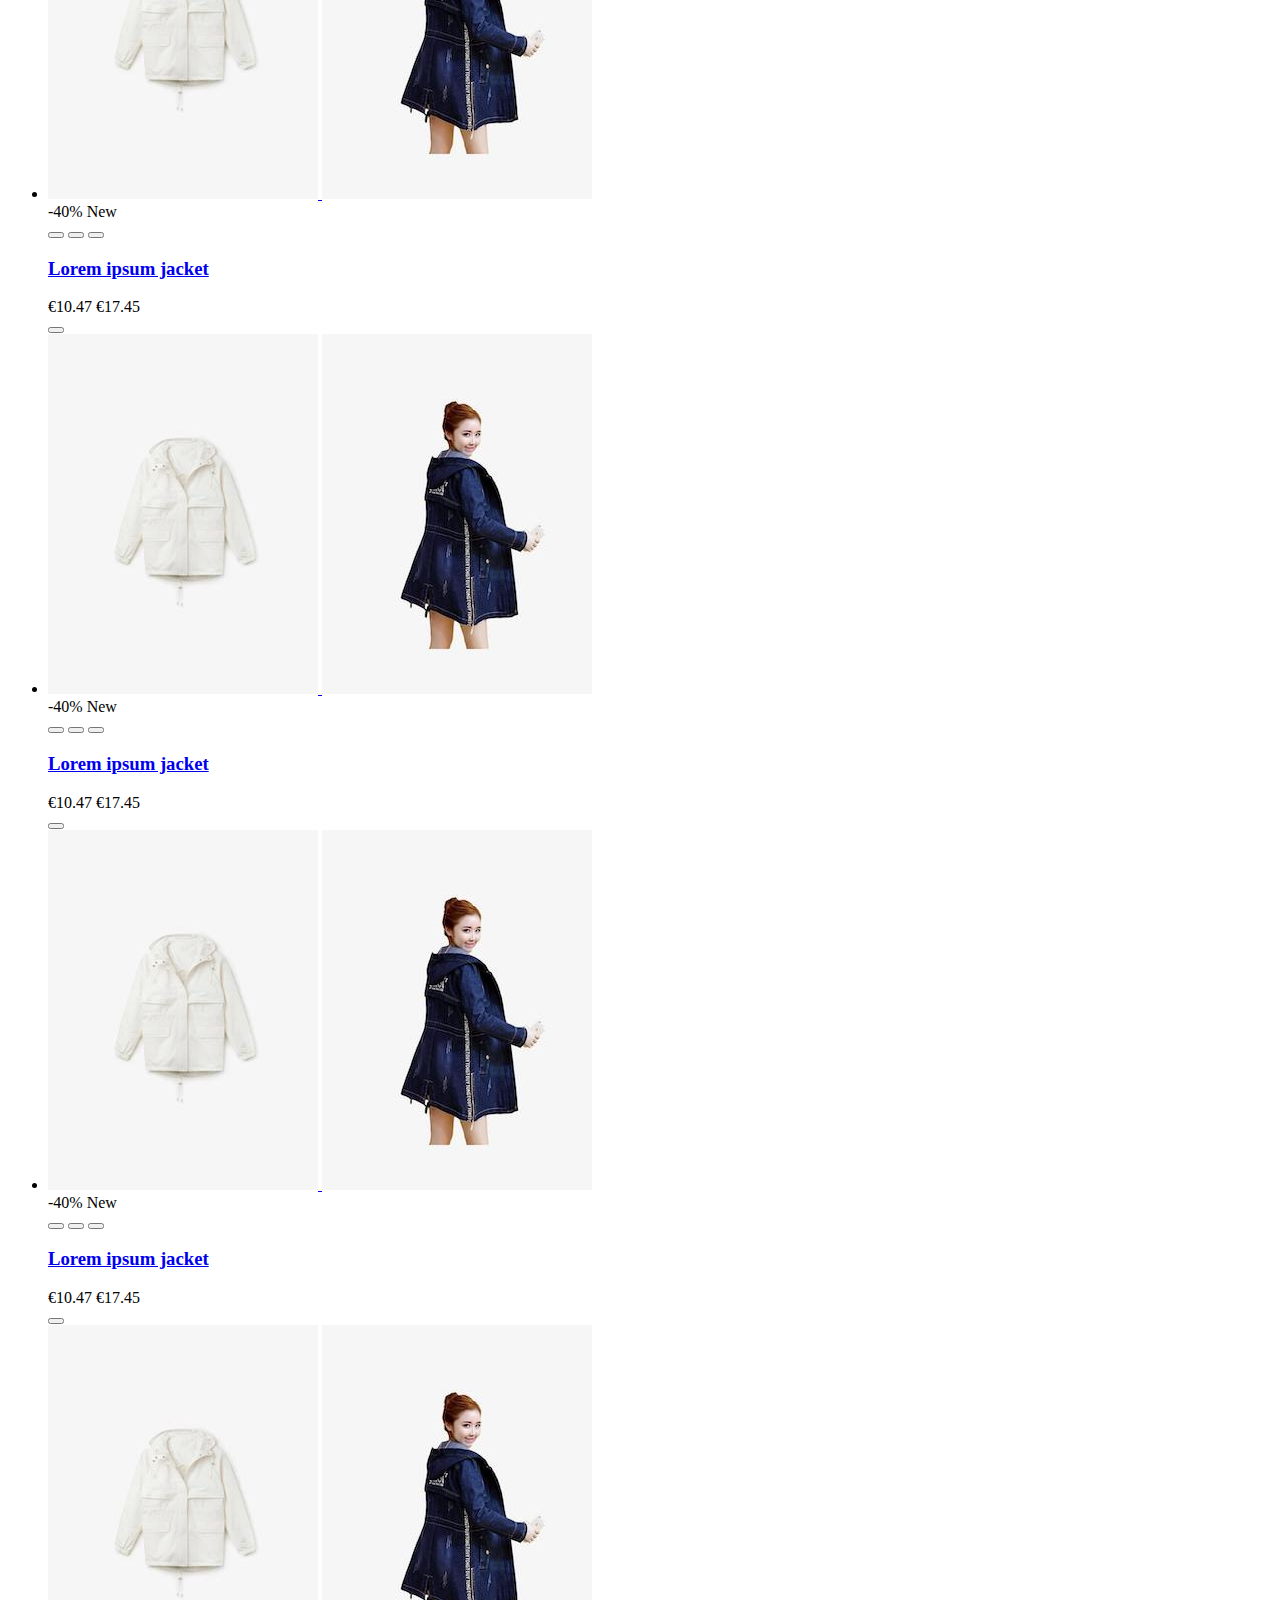
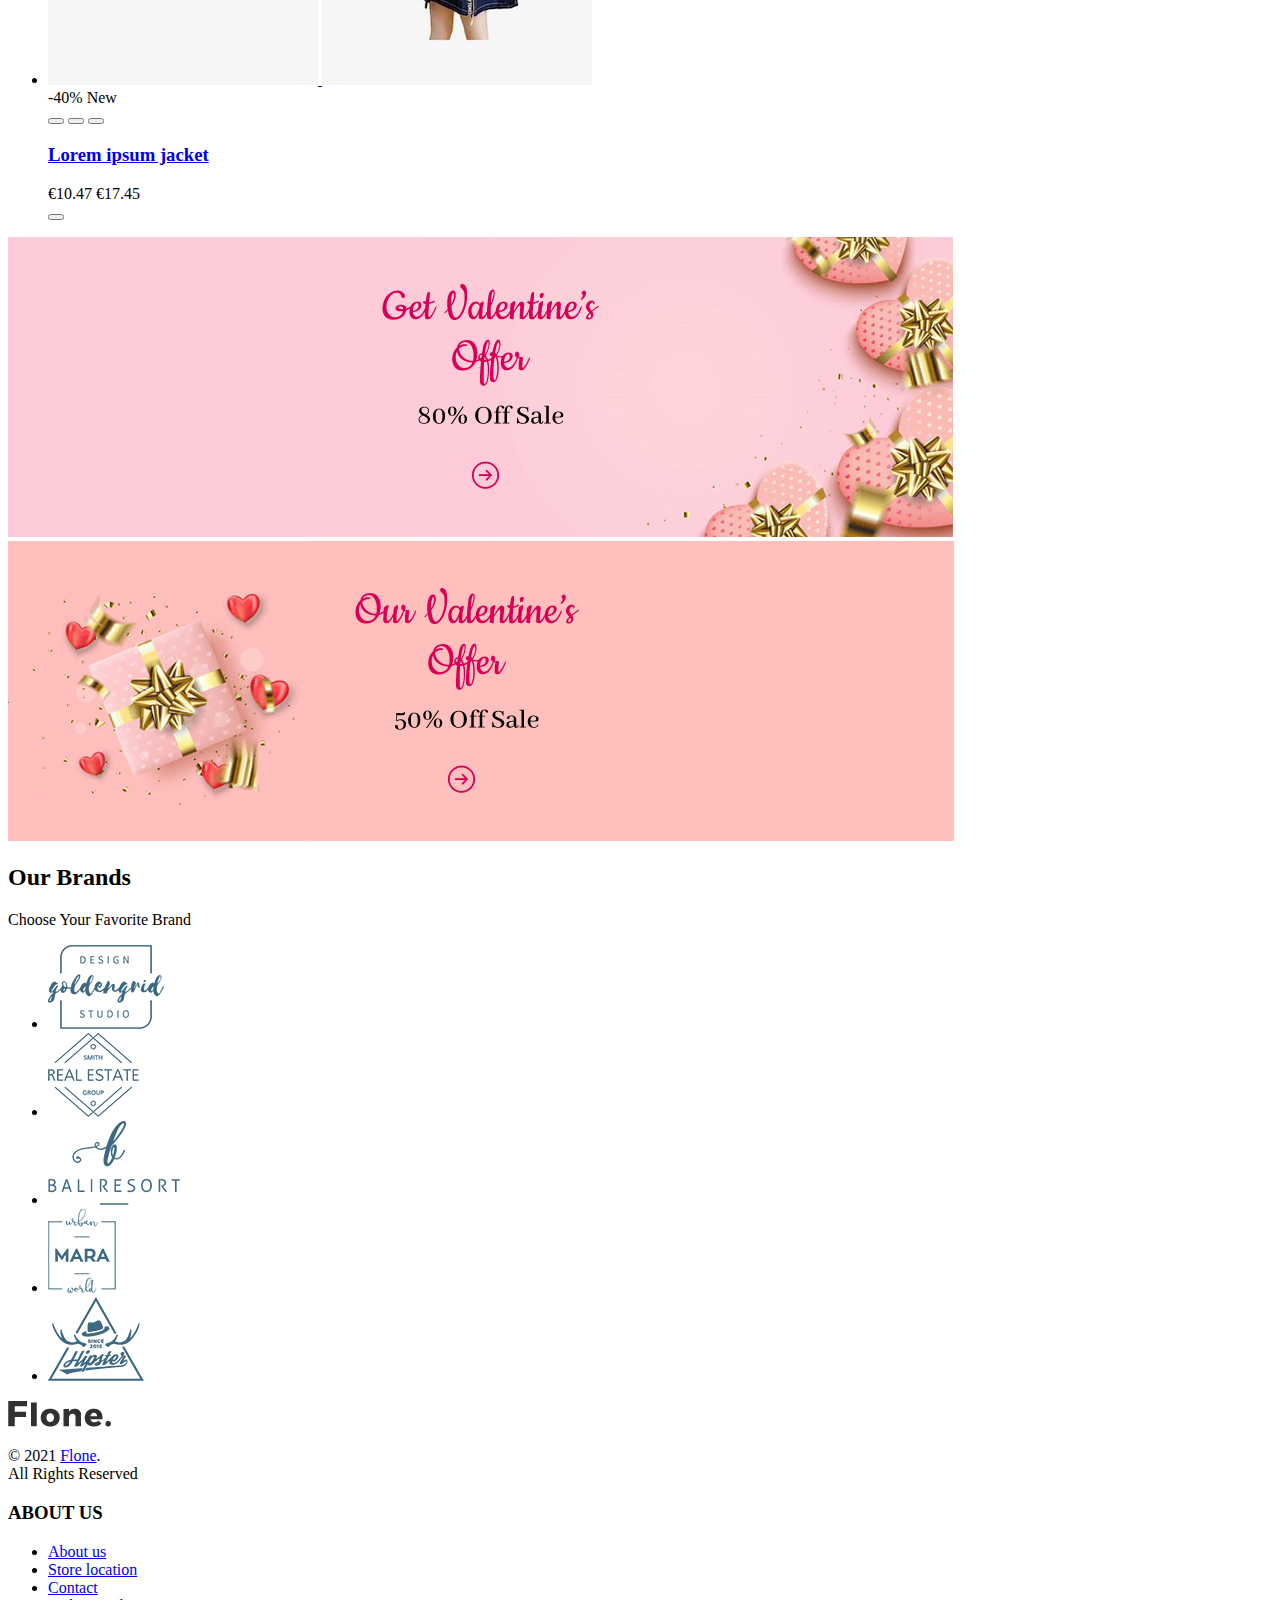
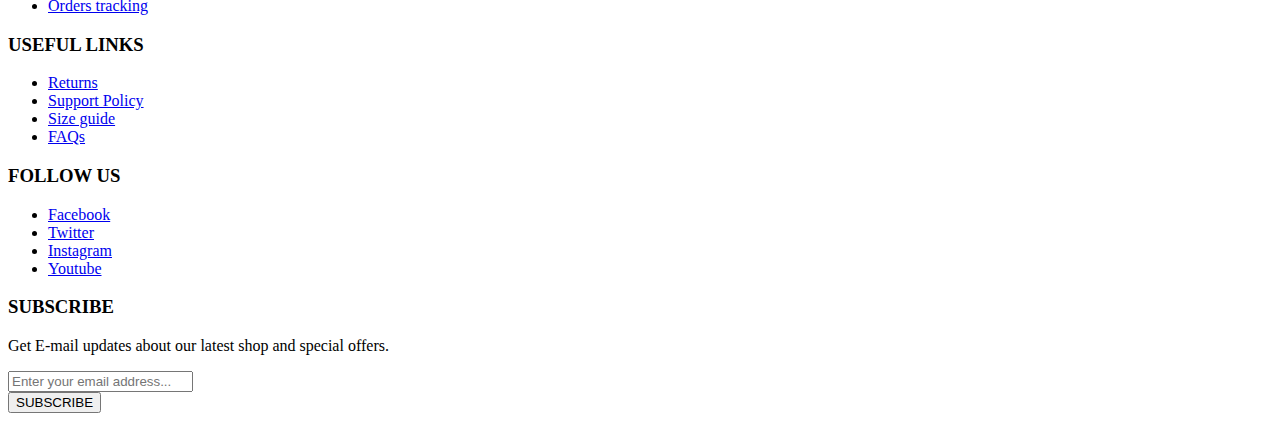
==== commit b5310cac: "fix comment" ====
--- a/Homework2/index.html
+++ b/Homework2/index.html
@@ -7,7 +7,7 @@
     <title>Homework2</title>
 </head>
 <body>
-    <header>
+    <header class="page-header">
         <div class="header-top">
             <div class="container">
                 <div class="contain-top-left">
@@ -24,115 +24,101 @@
                     <span>Call Us 3965410</span>
                 </div>
                 <div class="contain-top-right">
-                    <p>Free delivery on order over €200.00</p>
+                    <p>Free delivery on order over <span>€200.00</span></p>
                 </div>
             </div>
         </div>
-        <div class="header-bot">
+        <div class="header-bottom">
             <div class="container">
                 <div class="header-logo">
                     <a href="#"><img src="./img/headerLogo.png" alt="logo"></a>
                 </div>
                 <div class="header-menu">
                     <nav class="menu">
-                        <ul>
-                            <li>
+                        <ul class="list-menu-header">
+                            <li class="menu-header-item">
                                 <a href="#">Home<i class="i-dropdown"></i></a>
-                                <ul>
-                                    <li>
-                                        <ul>
-                                            <li class="menu-title"><a href="#">Home Group One</a></li>
-                                            <li><a href="#">Home Fashion</a></li>
-                                            <li><a href="#">Home Fashion Two</a></li>
-                                            <li><a href="#">Home Fashion Three</a></li>
-                                            <li><a href="#">Home Fashion Four</a></li>
-                                            <li><a href="#">Home Fashion Five</a></li>
-                                            <li><a href="#">Home Fashion Six</a></li>
-                                            <li><a href="#">Home Fashion Seven</a></li>
-                                            <li><a href="#">Home Fashion Eight</a></li>
-                                            <li><a href="#">Home Kids Fashion</a></li>
-                                            <li><a href="#">Home Kids Fashion</a></li>
-                                            <li><a href="#">Home Furniture</a></li>
-                                            <li><a href="#">Home Furniture Two</a></li>
-                                            <li><a href="#">Home Furniture Three</a></li>
-                                            <li><a href="#">Home Furniture Four</a></li>
-                                        </ul>
-                                    </li>
-                                    <li>
-                                        <ul>
-                                            <li class="menu-title"><a href="#">Home Group Two</a></li>
-                                            <li><a href="#">Home Fashion</a></li>
-                                            <li><a href="#">Home Fashion Two</a></li>
-                                            <li><a href="#">Home Fashion Three</a></li>
-                                            <li><a href="#">Home Fashion Four</a></li>
-                                            <li><a href="#">Home Fashion Five</a></li>
-                                            <li><a href="#">Home Fashion Six</a></li>
-                                            <li><a href="#">Home Fashion Seven</a></li>
-                                            <li><a href="#">Home Fashion Eight</a></li>
-                                            <li><a href="#">Home Kids Fashion</a></li>
-                                            <li><a href="#">Home Kids Fashion</a></li>
-                                            <li><a href="#">Home Furniture</a></li>
-                                            <li><a href="#">Home Furniture Two</a></li>
-                                            <li><a href="#">Home Furniture Three</a></li>
-                                            <li><a href="#">Home Furniture Four</a></li>
-                                        </ul>
-                                    </li>
-                                    <li>
-                                        <ul>
-                                            <li class="menu-title"><a href="#">Home Group Three</a></li>
-                                            <li><a href="#">Home Fashion</a></li>
-                                            <li><a href="#">Home Fashion Two</a></li>
-                                            <li><a href="#">Home Fashion Three</a></li>
-                                            <li><a href="#">Home Fashion Four</a></li>
-                                            <li><a href="#">Home Fashion Five</a></li>
-                                            <li><a href="#">Home Fashion Six</a></li>
-                                            <li><a href="#">Home Fashion Seven</a></li>
-                                            <li><a href="#">Home Fashion Eight</a></li>
-                                            <li><a href="#">Home Kids Fashion</a></li>
-                                            <li><a href="#">Home Kids Fashion</a></li>
-                                        </ul>
-                                    </li>
+                                <ul class="list-category-header">
+                                    <li class="category-item menu-title"><a href="#">Home Group One</a></li>
+                                    <li class="category-item"><a href="#">Home Fashion</a></li>
+                                    <li class="category-item"><a href="#">Home Fashion Two</a></li>
+                                    <li class="category-item"><a href="#">Home Fashion Three</a></li>
+                                    <li class="category-item"><a href="#">Home Fashion Four</a></li>
+                                    <li class="category-item"><a href="#">Home Fashion Five</a></li>
+                                    <li class="category-item"><a href="#">Home Fashion Six</a></li>
+                                    <li class="category-item"><a href="#">Home Fashion Seven</a></li>
+                                    <li class="category-item"><a href="#">Home Fashion Eight</a></li>
+                                    <li class="category-item"><a href="#">Home Kids Fashion</a></li>
+                                    <li class="category-item"><a href="#">Home Kids Fashion</a></li>
+                                    <li class="category-item"><a href="#">Home Furniture</a></li>
+                                    <li class="category-item"><a href="#">Home Furniture Two</a></li>
+                                    <li class="category-item"><a href="#">Home Furniture Three</a></li>
+                                    <li class="category-item"><a href="#">Home Furniture Four</a></li>
                                 </ul>
-                            </li>
-                            <li>
+                                <ul class="list-category-header">
+                                    <li class="category-item menu-title"><a href="#">Home Group Two</a></li>
+                                    <li class="category-item"><a href="#">Home Fashion</a></li>
+                                    <li class="category-item"><a href="#">Home Fashion Two</a></li>
+                                    <li class="category-item"><a href="#">Home Fashion Three</a></li>
+                                    <li class="category-item"><a href="#">Home Fashion Four</a></li>
+                                    <li class="category-item"><a href="#">Home Fashion Five</a></li>
+                                    <li class="category-item"><a href="#">Home Fashion Six</a></li>
+                                    <li class="category-item"><a href="#">Home Fashion Seven</a></li>
+                                    <li class="category-item"><a href="#">Home Fashion Eight</a></li>
+                                    <li class="category-item"><a href="#">Home Kids Fashion</a></li>
+                                    <li class="category-item"><a href="#">Home Kids Fashion</a></li>
+                                    <li class="category-item"><a href="#">Home Furniture</a></li>
+                                    <li class="category-item"><a href="#">Home Furniture Two</a></li>
+                                    <li class="category-item"><a href="#">Home Furniture Three</a></li>
+                                    <li class="category-item"><a href="#">Home Furniture Four</a></li>
+                                </ul>
+                                <ul class="list-category-header">
+                                    <li class="category-item menu-title"><a href="#">Home Group Three</a></li>
+                                    <li class="category-item"><a href="#">Home Fashion</a></li>
+                                    <li class="category-item"><a href="#">Home Fashion Two</a></li>
+                                    <li class="category-item"><a href="#">Home Fashion Three</a></li>
+                                    <li class="category-item"><a href="#">Home Fashion Four</a></li>
+                                    <li class="category-item"><a href="#">Home Fashion Five</a></li>
+                                    <li class="category-item"><a href="#">Home Fashion Six</a></li>
+                                    <li class="category-item"><a href="#">Home Fashion Seven</a></li>
+                                    <li class="category-item"><a href="#">Home Fashion Eight</a></li>
+                                    <li class="category-item"><a href="#">Home Kids Fashion</a></li>
+                                    <li class="category-item"><a href="#">Home Kids Fashion</a></li>
+                                </ul>
+                            </li>
+                            <li class="menu-header-item">
                                 <a href="#">Shop<i class="i-dropdown"></i></a>
-                                <ul>
-                                    <li>
-                                        <ul>
-                                            <li class="menu-title"><a href="#">Shop Layout</a></li>
-                                            <li><a href="#">Shop Grid Standard</a></li>
-                                            <li><a href="#">Shop Grid Standard</a></li>
-                                            <li><a href="#">Shop Grid Standard</a></li>
-                                            <li><a href="#">Shop Grid Standard</a></li>
-                                            <li><a href="#">Shop Grid Standard</a></li>
-                                            <li><a href="#">Shop Grid Standard</a></li>
-                                            <li><a href="#">Shop Grid Standard</a></li>
-                                            <li><a href="#">Shop Grid Standard</a></li>
-                                            <li><a href="#">Shop Grid Standard</a></li>
-                                            <li><a href="#">Shop Grid Standard</a></li>
-                                        </ul>
-                                    </li>
-                                    <li>
-                                        <ul>
-                                            <li class="menu-title"><a href="#">Product Details</a></li>
-                                            <li><a href="#">Product Tab Bottom</a></li>
-                                            <li><a href="#">Product Tab Bottom</a></li>
-                                            <li><a href="#">Product Tab Bottom</a></li>
-                                            <li><a href="#">Product Tab Bottom</a></li>
-                                            <li><a href="#">Product Tab Bottom</a></li>
-                                            <li><a href="#">Product Tab Bottom</a></li>
-                                            <li><a href="#">Product Tab Bottom</a></li>
-                                            <li><a href="#">Product Tab Bottom</a></li>
-                                            <li><a href="#">Product Tab Bottom</a></li>
-                                            <li><a href="#">Product Tab Bottom</a></li>
-                                        </ul>
-                                    </li>
+                                <ul class="list-category-header">
+                                    <li class="category-item menu-title"><a href="#">Shop Layout</a></li>
+                                    <li class="category-item"><a href="#">Shop Grid Standard</a></li>
+                                    <li class="category-item"><a href="#">Shop Grid Standard</a></li>
+                                    <li class="category-item"><a href="#">Shop Grid Standard</a></li>
+                                    <li class="category-item"><a href="#">Shop Grid Standard</a></li>
+                                    <li class="category-item"><a href="#">Shop Grid Standard</a></li>
+                                    <li class="category-item"><a href="#">Shop Grid Standard</a></li>
+                                    <li class="category-item"><a href="#">Shop Grid Standard</a></li>
+                                    <li class="category-item"><a href="#">Shop Grid Standard</a></li>
+                                    <li class="category-item"><a href="#">Shop Grid Standard</a></li>
+                                    <li class="category-item"><a href="#">Shop Grid Standard</a></li>
                                 </ul>
-                            </li>
-                            <li>
+                                <ul class="list-category-header">
+                                    <li class="category-item menu-title"><a href="#">Product Details</a></li>
+                                    <li class="category-item"><a href="#">Product Tab Bottom</a></li>
+                                    <li class="category-item"><a href="#">Product Tab Bottom</a></li>
+                                    <li class="category-item"><a href="#">Product Tab Bottom</a></li>
+                                    <li class="category-item"><a href="#">Product Tab Bottom</a></li>
+                                    <li class="category-item"><a href="#">Product Tab Bottom</a></li>
+                                    <li class="category-item"><a href="#">Product Tab Bottom</a></li>
+                                    <li class="category-item"><a href="#">Product Tab Bottom</a></li>
+                                    <li class="category-item"><a href="#">Product Tab Bottom</a></li>
+                                    <li class="category-item"><a href="#">Product Tab Bottom</a></li>
+                                    <li class="category-item"><a href="#">Product Tab Bottom</a></li>
+                                </ul>
+                            </li>
+                            <li class="menu-header-item">
                                 <a href="#">Collection</a>
                             </li>
-                            <li>
+                            <li class="menu-header-item">
                                 <a href="#">Pages<i class="i-dropdown"></i></a>
                                 <ul class="submenu">
                                     <li>
@@ -164,7 +150,7 @@
                                     </li>
                                 </ul>
                             </li>
-                            <li>
+                            <li class="menu-header-item">
                                 <a href="#">Blog<i class="i-dropdown"></i></a>
                                 <ul class="submenu">
                                     <li>
@@ -174,14 +160,14 @@
                                         <a href="#">Blog No Sidebar</a>
                                     </li>
                                     <li>
-                                        <a href="#r">Blog Right Sidebar</a>
+                                        <a href="#">Blog Right Sidebar</a>
                                     </li>
                                     <li>
                                         <a href="#">Blog Details Standard</a>
                                     </li>
                                 </ul>
                             </li>
-                            <li>
+                            <li class="menu-header-item">
                                 <a href="#">Contact Us</a>
                             </li>
                         </ul>
@@ -200,42 +186,36 @@
         </div>
     </header>
 
-    <main>
+    <main class="page-main">
         <!-- carousel -->
         <section class="section-carousels">
             <div class="carousels slide">
-                <div class="carousel-inner">
-                    <div class="carousel-item">
+                <ul class="carousel-inner">
+                    <li class="carousel-item">
                         <img src="./img/imgSlideTop.jpeg" style="width:100%;" alt="image slide">
                         <div class="content-img">
                             <img class="animated" src="./img/imgConentSlide.png" alt="image content">
                         </div>
                         <h1 class="animated">New Collection For <br>Big Sale 40%</h1>
-                        <div class="btn">
-                            <a class="animated" href="#">SHOP NOW</a>
-                        </div>
-                    </div>
-                    <div class="carousel-item">
+                        <a class="animated primary" href="#">SHOP NOW</a>
+                    </li>
+                    <li class="carousel-item">
                         <img src="./img/imgSlideTop.jpeg" alt="image-layout" style="width:100%;">
                         <div class="content-img">
                             <img class="animated" src="./img/imgConentSlide.png" alt="image content">
                         </div>
                         <h1 class="animated">New Collection For <br>Big Sale 40%</h1>
-                        <div class="btn">
-                            <a class="animated" href="#">SHOP NOW</a>
-                        </div>
-                    </div>
-                    <div class="carousel-item">
+                        <a class="animated primary" href="#">SHOP NOW</a>
+                    </li>
+                    <li class="carousel-item">
                         <img src="./img/imgSlideTop.jpeg" alt="image-layout" style="width:100%;">
                         <div class="content-img">
                             <img class="animated" src="./img/imgConentSlide.png" alt="image content">
                         </div>
                         <h1 class="animated">New Collection For <br>Big Sale 40%</h1>
-                        <div class="btn-primary">
-                            <a class="animated" href="#">SHOP NOW</a>
-                        </div>
-                    </div>
-                </div>
+                        <a class="animated primary" href="#">SHOP NOW</a>
+                    </li>
+                </ul>
             </div>
             <button class="button-next" aria-label="Next slide">
                 <i class="i-right"></i>
@@ -245,47 +225,380 @@
             </button>
         </section>
         <!-- banner top -->
-        <div class="banner-area-top">
-            <div class="container">
-                <div class="banner-col">
+        <section class="banner-area-top">
+            <ul class="container">
+                <li class="banner-col">
                     <a href="#">
                         <img src="./img/banner1.png" alt="banner left">
                     </a>
-                </div>
-                <div class="banner-col">
+                </li>
+                <li class="banner-col">
                     <a href="#">
                         <img src="./img/banner2.png" alt="banner right">
                     </a>
-                </div>
-            </div>
-        </div>
+                </li>
+            </ul>
+        </section>
         <!-- product -->
-        <div class="product-area">
-            <div class="container">
+        <div class="container">
+            <section class="section-product">
                 <div class="header-product">
                     <h2>Valentine's Collection</h2>
                 </div>
-                <nav class="product-tab-list">
-                    <div class="nav-item">
-                        <a href="#" class="nav-link">
+                <ul class="product-tab-list">
+                    <li class="tab-item">
+                        <a href="#">
                             <h4>New Arrivals</h4>
                         </a>
-                    </div>
-                    <div class="nav-item">
-                        <a href="#" class="nav-link">
+                    </li>
+                    <li class="tab-item">
+                        <a href="#">
                             <h4>Best Sellers</h4>
                         </a>
-                    </div>
-                    <div class="nav-item">
-                        <a href="#" class="nav-link">
+                    </li>
+                    <li class="tab-item">
+                        <a href="#">
                             <h4>Sale Items</h4>
                         </a>
+                    </li>
+                </ul>
+                <ul class="products-list">
+                    <li class="product-item">
+                        <div class="product-img">
+                            <a href="#">
+                                <img class="default-img" src="./img/imgPro1.jpeg" alt="product image 1">
+                                <img class="hover-img" src="./img/imgPro2.jpeg" alt="product image 2">
+                            </a>
+                            <div class="product-img-text">
+                                <span class="pink">-40%</span>
+                                <span class="purple">New</span>
+                            </div>
+                            <div class="product-icon">
+                                <button title="Select options">
+                                    <i class="i-select"></i>
+                                </button>
+                                <button title="Quick View">
+                                    <i class="i-view"></i>
+                                </button>
+                                <button title="Add to compare">
+                                    <i class="i-wrap"></i>
+                                </button>
+                            </div>
+                        </div>
+                        <div class="product-information">
+                            <div class="title-price">
+                                <h3><a href="#">Lorem ipsum jacket</a></h3>
+                                <div class="price">
+                                    <span>€10.47</span>
+                                    <span class="old">€17.45</span>
+                                </div>
+                            </div>
+                            <div class="pro-like">
+                                <button title="Add to wishlist">
+                                    <i class="i-heart"></i>
+                                </button>
+                            </div>
+                        </div>
+                    </li>
+                    <li class="product-item">
+                        <div class="product-img">
+                            <a href="#">
+                                <img class="default-img" src="./img/imgPro3.jpeg" alt="product image 3">
+                                <img class="hover-img" src="./img/imgPro4.jpeg" alt="product image 4">
+                            </a>
+                            <div class="product-img-text">
+                                <span class="pink">-40%</span>
+                                <span class="purple">New</span>
+                            </div>
+                            <div class="product-icon">
+                                <button title="Select options">
+                                    <i class="i-select"></i>
+                                </button>
+                                <button title="Quick View">
+                                    <i class="i-view"></i>
+                                </button>
+                                <button title="Add to compare">
+                                    <i class="i-wrap"></i>
+                                </button>
+                            </div>
+                        </div>
+                        <div class="product-information">
+                            <div class="title-price">
+                                <h3><a href="#">Lorem ipsum jacket</a></h3>
+                                <div class="price">
+                                    <span>€10.47</span>
+                                    <span class="old">€17.45</span>
+                                </div>
+                            </div>
+                            <div class="pro-like">
+                                <button title="Add to wishlist">
+                                    <i class="i-heart"></i>
+                                </button>
+                            </div>
+                        </div>
+                    </li>
+                    <li class="product-item">
+                        <div class="product-img">
+                            <a href="#">
+                                <img class="default-img" src="./img/imgPro1.jpeg" alt="product image 1">
+                                <img class="hover-img" src="./img/imgPro2.jpeg" alt="product image 2">
+                            </a>
+                            <div class="product-img-text">
+                                <span class="pink">-40%</span>
+                                <span class="purple">New</span>
+                            </div>
+                            <div class="product-icon">
+                                <button title="Select options">
+                                    <i class="i-select"></i>
+                                </button>
+                                <button title="Quick View">
+                                    <i class="i-view"></i>
+                                </button>
+                                <button title="Add to compare">
+                                    <i class="i-wrap"></i>
+                                </button>
+                            </div>
+                        </div>
+                        <div class="product-information">
+                            <div class="title-price">
+                                <h3><a href="#">Lorem ipsum jacket</a></h3>
+                                <div class="price">
+                                    <span>€10.47</span>
+                                    <span class="old">€17.45</span>
+                                </div>
+                            </div>
+                            <div class="pro-like">
+                                <button title="Add to wishlist">
+                                    <i class="i-heart"></i>
+                                </button>
+                            </div>
+                        </div>
+                    </li>
+                    <li class="product-item">
+                        <div class="product-img">
+                            <a href="#">
+                                <img class="default-img" src="./img/imgPro3.jpeg" alt="product image 3">
+                                <img class="hover-img" src="./img/imgPro4.jpeg" alt="product image 4">
+                            </a>
+                            <div class="product-img-text">
+                                <span class="pink">-40%</span>
+                                <span class="purple">New</span>
+                            </div>
+                            <div class="product-icon">
+                                <button title="Select options">
+                                    <i class="i-select"></i>
+                                </button>
+                                <button title="Quick View">
+                                    <i class="i-view"></i>
+                                </button>
+                                <button title="Add to compare">
+                                    <i class="i-wrap"></i>
+                                </button>
+                            </div>
+                        </div>
+                        <div class="product-information">
+                            <div class="title-price">
+                                <h3><a href="#">Lorem ipsum jacket</a></h3>
+                                <div class="price">
+                                    <span>€10.47</span>
+                                    <span class="old">€17.45</span>
+                                </div>
+                            </div>
+                            <div class="pro-like">
+                                <button title="Add to wishlist">
+                                    <i class="i-heart"></i>
+                                </button>
+                            </div>
+                        </div>
+                    </li>
+                    <li class="product-item">
+                        <div class="product-img">
+                            <a href="#">
+                                <img class="default-img" src="./img/imgPro1.jpeg" alt="product image 1">
+                                <img class="hover-img" src="./img/imgPro2.jpeg" alt="product image 2">
+                            </a>
+                            <div class="product-img-text">
+                                <span class="pink">-40%</span>
+                                <span class="purple">New</span>
+                            </div>
+                            <div class="product-icon">
+                                <button title="Select options">
+                                    <i class="i-select"></i>
+                                </button>
+                                <button title="Quick View">
+                                    <i class="i-view"></i>
+                                </button>
+                                <button title="Add to compare">
+                                    <i class="i-wrap"></i>
+                                </button>
+                            </div>
+                        </div>
+                        <div class="product-information">
+                            <div class="title-price">
+                                <h3><a href="#">Lorem ipsum jacket</a></h3>
+                                <div class="price">
+                                    <span>€10.47</span>
+                                    <span class="old">€17.45</span>
+                                </div>
+                            </div>
+                            <div class="pro-like">
+                                <button title="Add to wishlist">
+                                    <i class="i-heart"></i>
+                                </button>
+                            </div>
+                        </div>
+                    </li>
+                    <li class="product-item">
+                        <div class="product-img">
+                            <a href="#">
+                                <img class="default-img" src="./img/imgPro3.jpeg" alt="product image 3">
+                                <img class="hover-img" src="./img/imgPro4.jpeg" alt="product image 4">
+                            </a>
+                            <div class="product-img-text">
+                                <span class="pink">-40%</span>
+                                <span class="purple">New</span>
+                            </div>
+                            <div class="product-icon">
+                                <button title="Select options">
+                                    <i class="i-select"></i>
+                                </button>
+                                <button title="Quick View">
+                                    <i class="i-view"></i>
+                                </button>
+                                <button title="Add to compare">
+                                    <i class="i-wrap"></i>
+                                </button>
+                            </div>
+                        </div>
+                        <div class="product-information">
+                            <div class="title-price">
+                                <h3><a href="#">Lorem ipsum jacket</a></h3>
+                                <div class="price">
+                                    <span>€10.47</span>
+                                    <span class="old">€17.45</span>
+                                </div>
+                            </div>
+                            <div class="pro-like">
+                                <button title="Add to wishlist">
+                                    <i class="i-heart"></i>
+                                </button>
+                            </div>
+                        </div>
+                    </li>
+                    <li class="product-item">
+                        <div class="product-img">
+                            <a href="#">
+                                <img class="default-img" src="./img/imgPro1.jpeg" alt="product image 1">
+                                <img class="hover-img" src="./img/imgPro2.jpeg" alt="product image 2">
+                            </a>
+                            <div class="product-img-text">
+                                <span class="pink">-40%</span>
+                                <span class="purple">New</span>
+                            </div>
+                            <div class="product-icon">
+                                <button title="Select options">
+                                    <i class="i-select"></i>
+                                </button>
+                                <button title="Quick View">
+                                    <i class="i-view"></i>
+                                </button>
+                                <button title="Add to compare">
+                                    <i class="i-wrap"></i>
+                                </button>
+                            </div>
+                        </div>
+                        <div class="product-information">
+                            <div class="title-price">
+                                <h3><a href="#">Lorem ipsum jacket</a></h3>
+                                <div class="price">
+                                    <span>€10.47</span>
+                                    <span class="old">€17.45</span>
+                                </div>
+                            </div>
+                            <div class="pro-like">
+                                <button title="Add to wishlist">
+                                    <i class="i-heart"></i>
+                                </button>
+                            </div>
+                        </div>
+                    </li>
+                    <li class="product-item">
+                        <div class="product-img">
+                            <a href="#">
+                                <img class="default-img" src="./img/imgPro3.jpeg" alt="product image 3">
+                                <img class="hover-img" src="./img/imgPro4.jpeg" alt="product image 4">
+                            </a>
+                            <div class="product-img-text">
+                                <span class="pink">-40%</span>
+                                <span class="purple">New</span>
+                            </div>
+                            <div class="product-icon">
+                                <button title="Select options">
+                                    <i class="i-select"></i>
+                                </button>
+                                <button title="Quick View">
+                                    <i class="i-view"></i>
+                                </button>
+                                <button title="Add to compare">
+                                    <i class="i-wrap"></i>
+                                </button>
+                            </div>
+                        </div>
+                        <div class="product-information">
+                            <div class="title-price">
+                                <h3><a href="#">Lorem ipsum jacket</a></h3>
+                                <div class="price">
+                                    <span>€10.47</span>
+                                    <span class="old">€17.45</span>
+                                </div>
+                            </div>
+                            <div class="pro-like">
+                                <button title="Add to wishlist">
+                                    <i class="i-heart"></i>
+                                </button>
+                            </div>
+                        </div>
+                    </li>
+                </ul>
+            </section>
+            <section class="product-offer-time">
+                <div class="offer-time">
+                    <img src="./img/imgLayout.jpeg" alt="image-layout" style="width:100%;">
+                    <div class="time-infInformation">
+                        <h2>Deal of the day</h2>
+                        <div class="timer">
+                            <ul class="timer timer-style">
+                                <li class="day">
+                                    90 
+                                    <p>Days</p>
+                                </li>
+                                <li class="hour">
+                                    0 
+                                    <p>Hours</p>
+                                </li>
+                                <li class="minutes">
+                                    56 
+                                    <p>Minutes</p>
+                                </li>
+                                <li>
+                                    7 
+                                    <p>Secs</p>
+                                </li>
+                            </ul>
+                        </div>
                     </div>
-                </nav>
-                <div class="products-show">
-                    <ul class="products-list">
-                        <li class="product-item">
-                            <div class="product-item">
+                    <a href="#" class="primary">SHOP NOW</a>
+                </div>
+            </section>
+            <section class="section-product">
+                <div class="outstanding-products">
+                    <div class="header-product">
+                        <h2>Featured Products</h2>
+                        <p>Choose Your Favorite Product</p>
+                    </div>
+                    <div class="products-show">
+                        <ul class="products-list">
+                            <li class="product-item">
                                 <div class="product-img">
                                     <a href="#">
                                         <img class="default-img" src="./img/imgPro1.jpeg" alt="product image 1">
@@ -321,49 +634,8 @@
                                         </button>
                                     </div>
                                 </div>
-                            </div>
-                        </li>
-                        <li class="product-item">
-                            <div class="product-item">
-                                <div class="product-img">
-                                    <a href="#">
-                                        <img class="default-img" src="./img/imgPro3.jpeg" alt="product image 3">
-                                        <img class="hover-img" src="./img/imgPro4.jpeg" alt="product image 4">
-                                    </a>
-                                    <div class="product-img-text">
-                                        <span class="pink">-40%</span>
-                                        <span class="purple">New</span>
-                                    </div>
-                                    <div class="product-icon">
-                                        <button title="Select options">
-                                            <i class="i-select"></i>
-                                        </button>
-                                        <button title="Quick View">
-                                            <i class="i-view"></i>
-                                        </button>
-                                        <button title="Add to compare">
-                                            <i class="i-wrap"></i>
-                                        </button>
-                                    </div>
-                                </div>
-                                <div class="product-information">
-                                    <div class="title-price">
-                                        <h3><a href="#">Lorem ipsum jacket</a></h3>
-                                        <div class="price">
-                                            <span>€10.47</span>
-                                            <span class="old">€17.45</span>
-                                        </div>
-                                    </div>
-                                    <div class="pro-like">
-                                        <button title="Add to wishlist">
-                                            <i class="i-heart"></i>
-                                        </button>
-                                    </div>
-                                </div>
-                            </div>
-                        </li>
-                        <li class="product-item">
-                            <div class="product-item">
+                            </li>
+                            <li class="product-item">
                                 <div class="product-img">
                                     <a href="#">
                                         <img class="default-img" src="./img/imgPro1.jpeg" alt="product image 1">
@@ -399,49 +671,8 @@
                                         </button>
                                     </div>
                                 </div>
-                            </div>
-                        </li>
-                        <li class="product-item">
-                            <div class="product-item">
-                                <div class="product-img">
-                                    <a href="#">
-                                        <img class="default-img" src="./img/imgPro3.jpeg" alt="product image 3">
-                                        <img class="hover-img" src="./img/imgPro4.jpeg" alt="product image 4">
-                                    </a>
-                                    <div class="product-img-text">
-                                        <span class="pink">-40%</span>
-                                        <span class="purple">New</span>
-                                    </div>
-                                    <div class="product-icon">
-                                        <button title="Select options">
-                                            <i class="i-select"></i>
-                                        </button>
-                                        <button title="Quick View">
-                                            <i class="i-view"></i>
-                                        </button>
-                                        <button title="Add to compare">
-                                            <i class="i-wrap"></i>
-                                        </button>
-                                    </div>
-                                </div>
-                                <div class="product-information">
-                                    <div class="title-price">
-                                        <h3><a href="#">Lorem ipsum jacket</a></h3>
-                                        <div class="price">
-                                            <span>€10.47</span>
-                                            <span class="old">€17.45</span>
-                                        </div>
-                                    </div>
-                                    <div class="pro-like">
-                                        <button title="Add to wishlist">
-                                            <i class="i-heart"></i>
-                                        </button>
-                                    </div>
-                                </div>
-                            </div>
-                        </li>
-                        <li class="product-item">
-                            <div class="product-item">
+                            </li>
+                            <li class="product-item">
                                 <div class="product-img">
                                     <a href="#">
                                         <img class="default-img" src="./img/imgPro1.jpeg" alt="product image 1">
@@ -477,49 +708,8 @@
                                         </button>
                                     </div>
                                 </div>
-                            </div>
-                        </li>
-                        <li class="product-item">
-                            <div class="product-item">
-                                <div class="product-img">
-                                    <a href="#">
-                                        <img class="default-img" src="./img/imgPro3.jpeg" alt="product image 3">
-                                        <img class="hover-img" src="./img/imgPro4.jpeg" alt="product image 4">
-                                    </a>
-                                    <div class="product-img-text">
-                                        <span class="pink">-40%</span>
-                                        <span class="purple">New</span>
-                                    </div>
-                                    <div class="product-icon">
-                                        <button title="Select options">
-                                            <i class="i-select"></i>
-                                        </button>
-                                        <button title="Quick View">
-                                            <i class="i-view"></i>
-                                        </button>
-                                        <button title="Add to compare">
-                                            <i class="i-wrap"></i>
-                                        </button>
-                                    </div>
-                                </div>
-                                <div class="product-information">
-                                    <div class="title-price">
-                                        <h3><a href="#">Lorem ipsum jacket</a></h3>
-                                        <div class="price">
-                                            <span>€10.47</span>
-                                            <span class="old">€17.45</span>
-                                        </div>
-                                    </div>
-                                    <div class="pro-like">
-                                        <button title="Add to wishlist">
-                                            <i class="i-heart"></i>
-                                        </button>
-                                    </div>
-                                </div>
-                            </div>
-                        </li>
-                        <li class="product-item">
-                            <div class="product-item">
+                            </li>
+                            <li class="product-item">
                                 <div class="product-img">
                                     <a href="#">
                                         <img class="default-img" src="./img/imgPro1.jpeg" alt="product image 1">
@@ -555,263 +745,31 @@
                                         </button>
                                     </div>
                                 </div>
-                            </div>
-                        </li>
-                        <li class="product-item">
-                            <div class="product-item">
-                                <div class="product-img">
-                                    <a href="#">
-                                        <img class="default-img" src="./img/imgPro3.jpeg" alt="product image 3">
-                                        <img class="hover-img" src="./img/imgPro4.jpeg" alt="product image 4">
-                                    </a>
-                                    <div class="product-img-text">
-                                        <span class="pink">-40%</span>
-                                        <span class="purple">New</span>
-                                    </div>
-                                    <div class="product-icon">
-                                        <button title="Select options">
-                                            <i class="i-select"></i>
-                                        </button>
-                                        <button title="Quick View">
-                                            <i class="i-view"></i>
-                                        </button>
-                                        <button title="Add to compare">
-                                            <i class="i-wrap"></i>
-                                        </button>
-                                    </div>
-                                </div>
-                                <div class="product-information">
-                                    <div class="title-price">
-                                        <h3><a href="#">Lorem ipsum jacket</a></h3>
-                                        <div class="price">
-                                            <span>€10.47</span>
-                                            <span class="old">€17.45</span>
-                                        </div>
-                                    </div>
-                                    <div class="pro-like">
-                                        <button title="Add to wishlist">
-                                            <i class="i-heart"></i>
-                                        </button>
-                                    </div>
-                                </div>
-                            </div>
-                        </li>
-                    </ul>
-                </div>
-                <div class="offer-time">
-                    <img src="./img/imgLayout.jpeg" alt="image-layout" style="width:100%;">
-                    <div class="time-infInformation">
-                        <h2>Deal of the day</h2>
-                        <div class="timer">
-                            <div class="timer timer-style">
-                                <span class="day">
-                                    90 
-                                    <p>Days</p>
-                                </span>
-                                <span class="hour">
-                                    0 
-                                    <p>Hours</p>
-                                </span>
-                                <span class="minutes">
-                                    56 
-                                    <p>Minutes</p>
-                                </span>
-                                <span>
-                                    7 
-                                    <p>Secs</p>
-                                </span>
-                            </div>
-                        </div>
-                    </div>
-                    <div class="btn-primary">
-                        <a href="#">SHOP NOW</a>
-                    </div>
-                </div>
-                <div class="outstanding-products">
-                    <div class="header-product">
-                        <h2>Featured Products</h2>
-                        <p>Choose Your Favorite Product</p>
-                    </div>
-                    <div class="products-show">
-                        <ul class="products-list">
-                            <li class="product-item">
-                                <div class="product-item">
-                                    <div class="product-img">
-                                        <a href="#">
-                                            <img class="default-img" src="./img/imgPro1.jpeg" alt="product image 1">
-                                            <img class="hover-img" src="./img/imgPro2.jpeg" alt="product image 2">
-                                        </a>
-                                        <div class="product-img-text">
-                                            <span class="pink">-40%</span>
-                                            <span class="purple">New</span>
-                                        </div>
-                                        <div class="product-icon">
-                                            <button title="Select options">
-                                                <i class="i-select"></i>
-                                            </button>
-                                            <button title="Quick View">
-                                                <i class="i-view"></i>
-                                            </button>
-                                            <button title="Add to compare">
-                                                <i class="i-wrap"></i>
-                                            </button>
-                                        </div>
-                                    </div>
-                                    <div class="product-information">
-                                        <div class="title-price">
-                                            <h3><a href="#">Lorem ipsum jacket</a></h3>
-                                            <div class="price">
-                                                <span>€10.47</span>
-                                                <span class="old">€17.45</span>
-                                            </div>
-                                        </div>
-                                        <div class="pro-like">
-                                            <button title="Add to wishlist">
-                                                <i class="i-heart"></i>
-                                            </button>
-                                        </div>
-                                    </div>
-                                </div>
-                            </li>
-                            <li class="product-item">
-                                <div class="product-item">
-                                    <div class="product-img">
-                                        <a href="#">
-                                            <img class="default-img" src="./img/imgPro1.jpeg" alt="product image 1">
-                                            <img class="hover-img" src="./img/imgPro2.jpeg" alt="product image 2">
-                                        </a>
-                                        <div class="product-img-text">
-                                            <span class="pink">-40%</span>
-                                            <span class="purple">New</span>
-                                        </div>
-                                        <div class="product-icon">
-                                            <button title="Select options">
-                                                <i class="i-select"></i>
-                                            </button>
-                                            <button title="Quick View">
-                                                <i class="i-view"></i>
-                                            </button>
-                                            <button title="Add to compare">
-                                                <i class="i-wrap"></i>
-                                            </button>
-                                        </div>
-                                    </div>
-                                    <div class="product-information">
-                                        <div class="title-price">
-                                            <h3><a href="#">Lorem ipsum jacket</a></h3>
-                                            <div class="price">
-                                                <span>€10.47</span>
-                                                <span class="old">€17.45</span>
-                                            </div>
-                                        </div>
-                                        <div class="pro-like">
-                                            <button title="Add to wishlist">
-                                                <i class="i-heart"></i>
-                                            </button>
-                                        </div>
-                                    </div>
-                                </div>
-                            </li>
-                            <li class="product-item">
-                                <div class="product-item">
-                                    <div class="product-img">
-                                        <a href="#">
-                                            <img class="default-img" src="./img/imgPro1.jpeg" alt="product image 1">
-                                            <img class="hover-img" src="./img/imgPro2.jpeg" alt="product image 2">
-                                        </a>
-                                        <div class="product-img-text">
-                                            <span class="pink">-40%</span>
-                                            <span class="purple">New</span>
-                                        </div>
-                                        <div class="product-icon">
-                                            <button title="Select options">
-                                                <i class="i-select"></i>
-                                            </button>
-                                            <button title="Quick View">
-                                                <i class="i-view"></i>
-                                            </button>
-                                            <button title="Add to compare">
-                                                <i class="i-wrap"></i>
-                                            </button>
-                                        </div>
-                                    </div>
-                                    <div class="product-information">
-                                        <div class="title-price">
-                                            <h3><a href="#">Lorem ipsum jacket</a></h3>
-                                            <div class="price">
-                                                <span>€10.47</span>
-                                                <span class="old">€17.45</span>
-                                            </div>
-                                        </div>
-                                        <div class="pro-like">
-                                            <button title="Add to wishlist">
-                                                <i class="i-heart"></i>
-                                            </button>
-                                        </div>
-                                    </div>
-                                </div>
-                            </li>
-                            <li class="product-item">
-                                <div class="product-item">
-                                    <div class="product-img">
-                                        <a href="#">
-                                            <img class="default-img" src="./img/imgPro1.jpeg" alt="product image 1">
-                                            <img class="hover-img" src="./img/imgPro2.jpeg" alt="product image 2">
-                                        </a>
-                                        <div class="product-img-text">
-                                            <span class="pink">-40%</span>
-                                            <span class="purple">New</span>
-                                        </div>
-                                        <div class="product-icon">
-                                            <button title="Select options">
-                                                <i class="i-select"></i>
-                                            </button>
-                                            <button title="Quick View">
-                                                <i class="i-view"></i>
-                                            </button>
-                                            <button title="Add to compare">
-                                                <i class="i-wrap"></i>
-                                            </button>
-                                        </div>
-                                    </div>
-                                    <div class="product-information">
-                                        <div class="title-price">
-                                            <h3><a href="#">Lorem ipsum jacket</a></h3>
-                                            <div class="price">
-                                                <span>€10.47</span>
-                                                <span class="old">€17.45</span>
-                                            </div>
-                                        </div>
-                                        <div class="pro-like">
-                                            <button title="Add to wishlist">
-                                                <i class="i-heart"></i>
-                                            </button>
-                                        </div>
-                                    </div>
-                                </div>
                             </li>
                         </ul>
                     </div>
                 </div>
-            </div>
+            </section>
         </div>
-        <!-- banner bot -->
-        <div class="banner-area-bot">
-            <div class="container">
-                <div class="row">
-                    <div class="banner-col">
-                        <div class="single-banner">
-                            <a href="#"><img src="./img/banner3.png" alt="banner left"></a>
+        <!-- banner bottom -->
+        <section class="section-offer">
+            <div class="banner-area-bottom">
+                <div class="container">
+                    <div class="row">
+                        <div class="banner-col">
+                            <div class="single-banner">
+                                <a href="#"><img src="./img/banner3.png" alt="banner left"></a>
+                            </div>
+                        </div>
+                        <div class="banner-col">
+                            <div class="single-banner">
+                                <a href="#"><img src="./img/banner4.png" alt="banner right"></a>
+                            </div>
                         </div>
                     </div>
-                    <div class="banner-col">
-                        <div class="single-banner">
-                            <a href="#"><img src="./img/banner4.png" alt="banner right"></a>
-                        </div>
-                    </div>
-                </div>
-            </div>
-        </div>
+                </div>
+            </div>
+        </section>
         <!-- brand logo -->
         <section class="section-carousels-brand">
             <div class="brand-logo">
@@ -820,27 +778,29 @@
                         <h2>Our Brands</h2>
                         <p>Choose Your Favorite Brand</p>
                     </div>
-                    <div class="brand-item">
-                        <img src="./img/brand-logo-1.png" alt="brand logo 1">
-                    </div>
-                    <div class="brand-item">
-                        <img src="./img/brand-logo-2.png" alt="brand logo 2">
-                    </div>
-                    <div class="brand-item">
-                        <img src="./img/brand-logo-3.png" alt="brand logo 3">
-                    </div>
-                    <div class="brand-item">
-                        <img src="./img/brand-logo-4.png" alt="brand logo 4">
-                    </div>
-                    <div class="brand-item">
-                        <img src="./img/brand-logo-5.png" alt="brand logo 5">
-                    </div>
+                    <ul class="list-brands">
+                        <li class="brand-item">
+                            <img src="./img/brand-logo-1.png" alt="brand logo 1">
+                        </li>
+                        <li class="brand-item">
+                            <img src="./img/brand-logo-2.png" alt="brand logo 2">
+                        </li>
+                        <li class="brand-item">
+                            <img src="./img/brand-logo-3.png" alt="brand logo 3">
+                        </li>
+                        <li class="brand-item">
+                            <img src="./img/brand-logo-4.png" alt="brand logo 4">
+                        </li>
+                        <li class="brand-item">
+                            <img src="./img/brand-logo-5.png" alt="brand logo 5">
+                        </li>
+                    </ul>
                 </div>
             </div>
         </section>
     </main>
 
-    <footer>
+    <footer class="page-footer">
         <div class="container">
             <div class="footer-col">
                 <div class="footer-logo">
